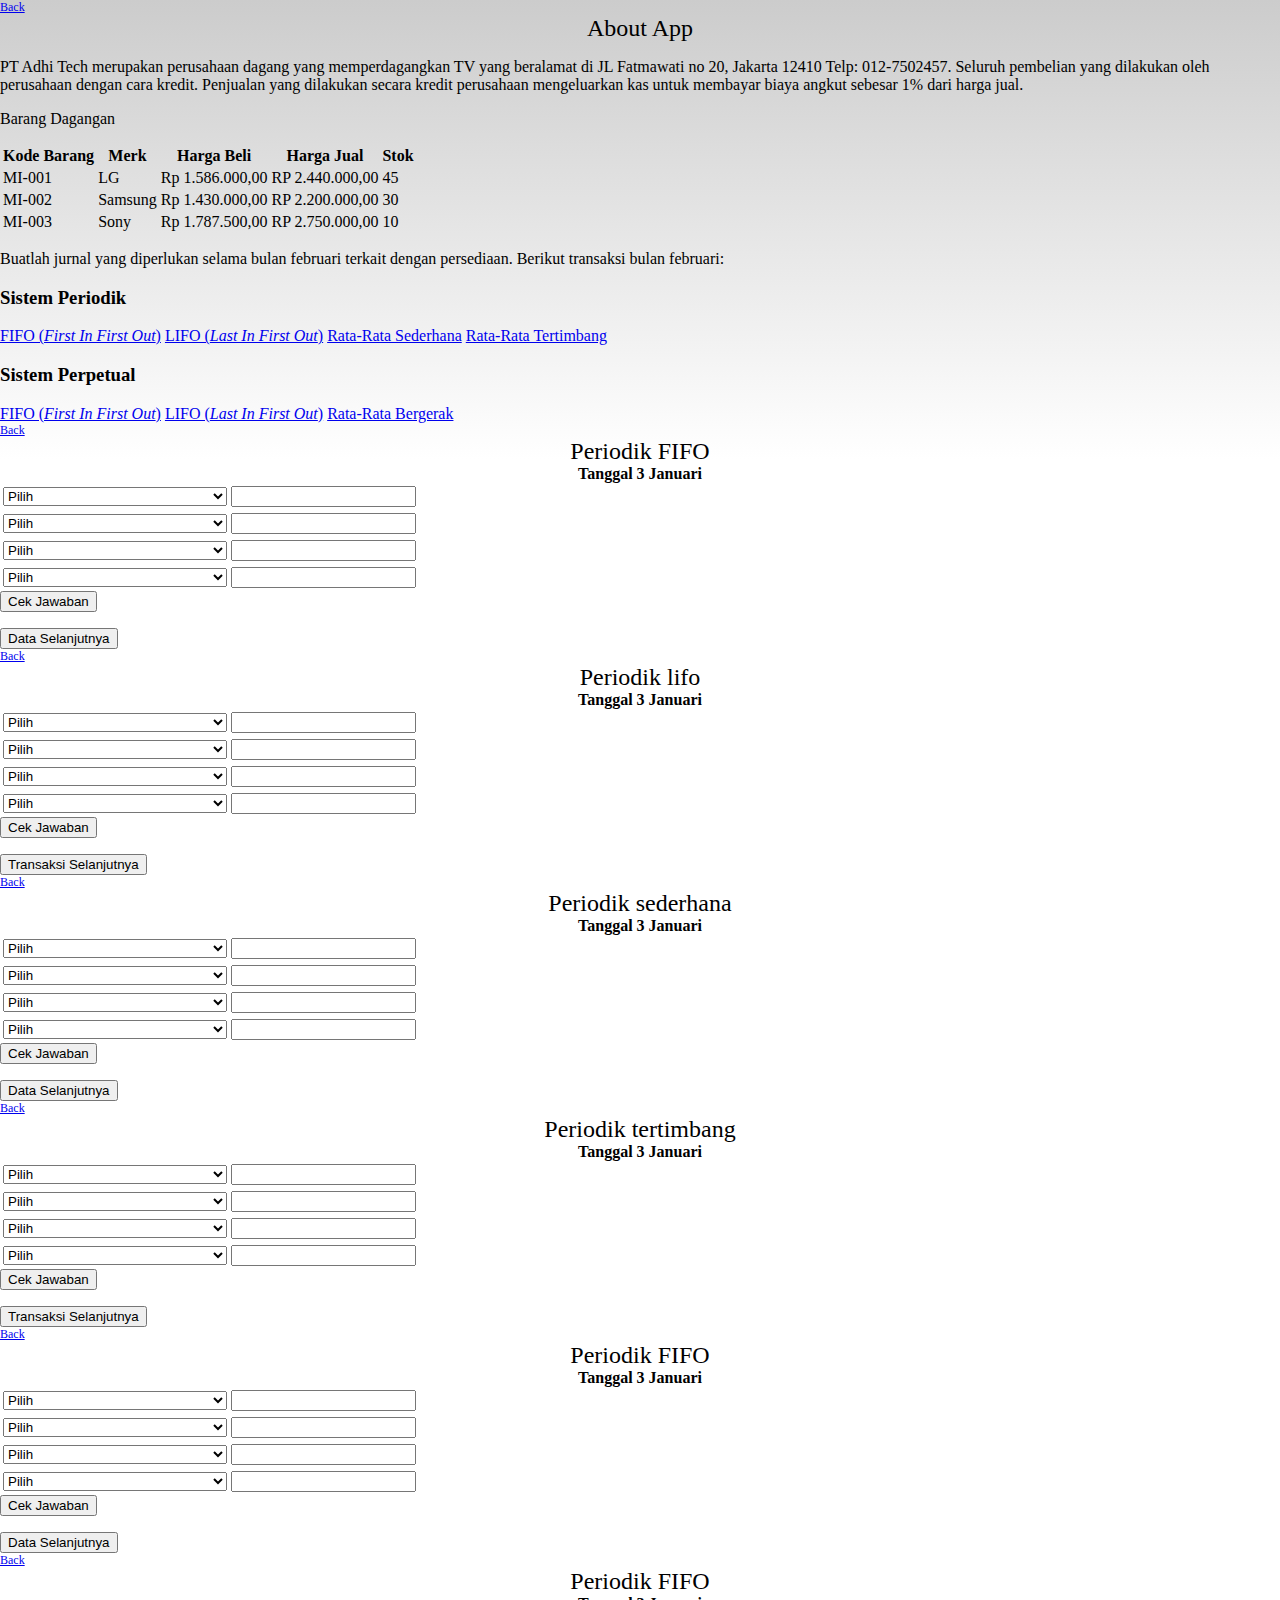
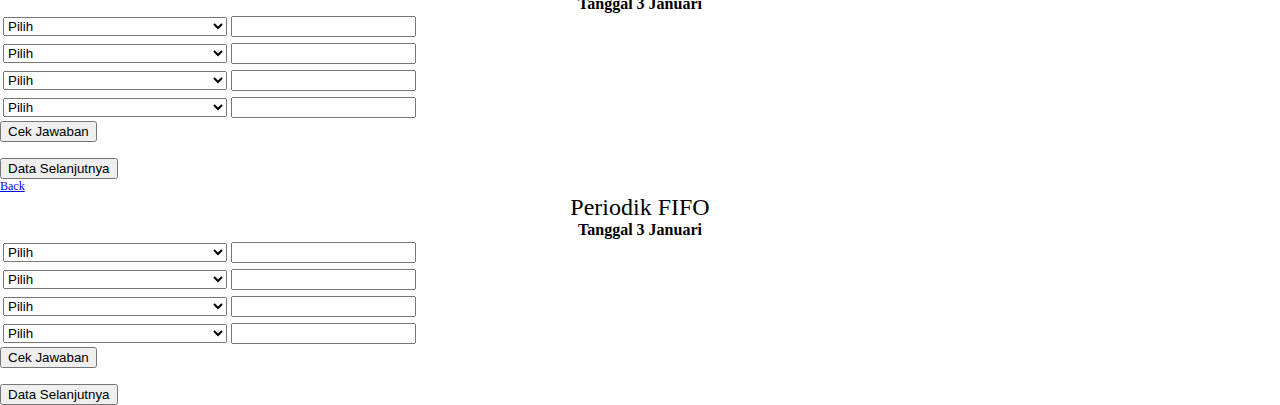
==== www/soal.html @ 770986e7 "update" ====
<!DOCTYPE html>
<html>
<head>
	<meta charset="utf-8" />
	<meta name="format-detection" content="telephone=no" />
	<meta name="viewport" content="user-scalable=no, initial-scale=1, maximum-scale=1, minimum-scale=1, width=device-width, target-densitydpi=medium-dpi" />

	<link rel="stylesheet"  href="libs/jQM-flat/jquery.mobile.flatui.css">
	<link rel="stylesheet" type="text/css" href="css/index.css" />
	
	<script type="text/javascript" src="libs/fastclick.min.js"></script>
	<script type="text/javascript" src="phonegap.js"></script>
	<script type="text/javascript" src="libs/jquery-2.0.3.min.js"></script>
	<script type="text/javascript" src="libs/jQueryMobile/jquery.mobile-1.3.2.min.js"></script>
	<script type="text/javascript" src="js/index.js"></script>
	<script type="text/javascript" src="js/function.js"></script>

	<title>SISTEM PENCATATAN DAN PENILAIAN PERSEDIAAN PADA PERUSAHAAN DAGANG</title>
</head>
<body>
    <div id="app">		
		<div  id="eval2-page" data-role="page" style="background: url('img/bg/bg-profil.png'); background-repeat: repeat-x repeat-y;">
			<div data-role="header" data-id="header1" data-position="fixed" class="ui-header">
				<a href="#" data-rel="back" data-role="button" data-icon="arrow-l" data-inline="true" >Back</a>
				<h1>About App</h1>
			</div>
			<div data-role="content" style="font-size: 16px;">
				<!-- Isi konten di sini --> 
				<p>PT Adhi Tech merupakan perusahaan dagang yang memperdagangkan TV yang beralamat di JL Fatmawati no 20, Jakarta 12410 Telp: 012-7502457. Seluruh pembelian yang dilakukan oleh perusahaan dengan cara kredit. Penjualan yang dilakukan secara kredit perusahaan mengeluarkan kas untuk membayar biaya angkut sebesar 1% dari harga jual.</p>
				<p>Barang Dagangan</p>
				<table>
					<tr>
						<th>Kode Barang</th>
						<th>Merk</th>
						<th>Harga Beli</th>
						<th>Harga Jual</th>
						<th>Stok</th>
					</tr>
					<tr>
						<td>MI-001</td>
						<td>LG</td>
						<td>Rp 1.586.000,00</td>
						<td>RP 2.440.000,00</td>
						<td>45</td>
					</tr>
					<tr>
						<td>MI-002</td>
						<td>Samsung</td>
						<td>Rp 1.430.000,00</td>
						<td>RP 2.200.000,00</td>
						<td>30</td>
					</tr>
					<tr>
						<td>MI-003</td>
						<td>Sony</td>
						<td>Rp 1.787.500,00</td>
						<td>RP 2.750.000,00</td>
						<td>10</td>
					</tr>
				</table>

				<p>Buatlah jurnal yang diperlukan selama bulan februari terkait dengan persediaan. Berikut transaksi bulan februari:</p>
				<div data-role="collapsible" data-collapsed-icon="arrow-d" data-expanded-icon="arrow-u" data-iconpos="right" data-theme="b">
					<h3><b>Sistem Periodik</b></h3>
					<a href="#periodik-fifo-page" data-theme="a"  data-role="button" onmousedown="mulaiSoalPeriodikFIFO()">FIFO (<i>First In First Out</i>)</a>
					<a href="#periodik-lifo-page" data-theme="a"  data-role="button" onmousedown="mulaiSoalPeriodikLIFO()">LIFO (<i>Last In First Out</i>)</a>
					<a href="#periodik-sederhana-page" data-theme="a"  data-role="button" onmousedown="mulaiSoalPeriodikSederhana()">Rata-Rata Sederhana</a>
					<a href="#periodik-tertimbang-page" data-theme="a"  data-role="button" onmousedown="mulaiSoalPeriodikTertimbang()">Rata-Rata Tertimbang</a>
				</div>
				<div data-role="collapsible" data-collapsed-icon="arrow-d" data-expanded-icon="arrow-u" data-iconpos="right" data-theme="b">
					<h3><b>Sistem Perpetual</b></h3>
					<a href="#perpetual-fifo-page" data-theme="a"  data-role="button" onmousedown="mulaiSoalPerpetualFIFO()">FIFO (<i>First In First Out</i>)</a>
					<a href="#perpetual-lifo-page" data-theme="a"  data-role="button" onmousedown="mulaiSoalPerpetualLIFO()">LIFO (<i>Last In First Out</i>)</a>
					<a href="#perpetual-bergerak-page" data-theme="a"  data-role="button" onmousedown="mulaiSoalPerpetualBergerak()">Rata-Rata Bergerak</a>
				</div>
			</div>
		</div>
		
		<div  id="periodik-fifo-page" data-role="page" style="background: url('img/bg/bg-profil.png'); background-repeat: repeat-x repeat-y;">
			<div data-role="header" data-id="header1" data-position="fixed" class="ui-header">
				<a href="#" data-rel="back" data-role="button" data-icon="arrow-l" data-inline="true" >Back</a>
				<h1>Periodik FIFO</h1>
			</div>
			<div data-role="content" style="font-size: 16px;">
				<!-- Isi konten di sini -->
				<center><b id="periodik-fifo-soal">Tanggal 3 Januari</b></center>
				<table>
					<tr>
						<td>
							<select id="select-priodik-fifo-0">
								<option value="0">Pilih</option>
								<option value="1">Kas (D)</option>
								<option value="2">Kas (K)</option>
								<option value="3">Piutang Dagang (D)</option>
								<option value="4">Piutang Dagang (K)</option>
								<option value="5">Persediaan Barang Dagangan (D)</option>
								<option value="6">Persediaan Barang Dagangan (K)</option>
								<option value="7">Hutang Dagang (D)</option>
								<option value="8">Hutang Dagang (K)</option>
								<option value="9">Penjualan (D)</option>
								<option value="10">Penjualan (K)</option>
								<option value="11">Pembelian (D)</option>
								<option value="12">Pembelian (K)</option>
								<option value="13">Biaya Angkut Penjualan (D)</option>
								<option value="14">Biaya Angkut Penjualan (K)</option>
								<option value="15">Harga Pokok Penjualan (D)</option>
								<option value="16">Harga Pokok Penjualan (K)</option>
							</select>
						</td>
						<td><input type="text" class="uang" id="uang-periodik-fifo-0"></input></td>
					</tr>
				</table>
				<table>
					<tr>
						<td>
							<select id="select-priodik-fifo-1">
								<option value="0">Pilih</option>
								<option value="1">Kas (D)</option>
								<option value="2">Kas (K)</option>
								<option value="3">Piutang Dagang (D)</option>
								<option value="4">Piutang Dagang (K)</option>
								<option value="5">Persediaan Barang Dagangan (D)</option>
								<option value="6">Persediaan Barang Dagangan (K)</option>
								<option value="7">Hutang Dagang (D)</option>
								<option value="8">Hutang Dagang (K)</option>
								<option value="9">Penjualan (D)</option>
								<option value="10">Penjualan (K)</option>
								<option value="11">Pembelian (D)</option>
								<option value="12">Pembelian (K)</option>
								<option value="13">Biaya Angkut Penjualan (D)</option>
								<option value="14">Biaya Angkut Penjualan (K)</option>
								<option value="15">Harga Pokok Penjualan (D)</option>
								<option value="16">Harga Pokok Penjualan (K)</option>
							</select>
						</td>
						<td><input type="text" class="uang" id="uang-periodik-fifo-1"></input></td>
					</tr>
				</table>
				<table>
					<tr>
						<td>
							<select id="select-priodik-fifo-2">
								<option value="0">Pilih</option>
								<option value="1">Kas (D)</option>
								<option value="2">Kas (K)</option>
								<option value="3">Piutang Dagang (D)</option>
								<option value="4">Piutang Dagang (K)</option>
								<option value="5">Persediaan Barang Dagangan (D)</option>
								<option value="6">Persediaan Barang Dagangan (K)</option>
								<option value="7">Hutang Dagang (D)</option>
								<option value="8">Hutang Dagang (K)</option>
								<option value="9">Penjualan (D)</option>
								<option value="10">Penjualan (K)</option>
								<option value="11">Pembelian (D)</option>
								<option value="12">Pembelian (K)</option>
								<option value="13">Biaya Angkut Penjualan (D)</option>
								<option value="14">Biaya Angkut Penjualan (K)</option>
								<option value="15">Harga Pokok Penjualan (D)</option>
								<option value="16">Harga Pokok Penjualan (K)</option>
							</select>
						</td>
						<td><input type="text" class="uang" id="uang-periodik-fifo-2"></input></td>
					</tr>
				</table>
				<table>
					<tr>
						<td>
							<select id="select-priodik-fifo-3">
								<option value="0">Pilih</option>
								<option value="1">Kas (D)</option>
								<option value="2">Kas (K)</option>
								<option value="3">Piutang Dagang (D)</option>
								<option value="4">Piutang Dagang (K)</option>
								<option value="5">Persediaan Barang Dagangan (D)</option>
								<option value="6">Persediaan Barang Dagangan (K)</option>
								<option value="7">Hutang Dagang (D)</option>
								<option value="8">Hutang Dagang (K)</option>
								<option value="9">Penjualan (D)</option>
								<option value="10">Penjualan (K)</option>
								<option value="11">Pembelian (D)</option>
								<option value="12">Pembelian (K)</option>
								<option value="13">Biaya Angkut Penjualan (D)</option>
								<option value="14">Biaya Angkut Penjualan (K)</option>
								<option value="15">Harga Pokok Penjualan (D)</option>
								<option value="16">Harga Pokok Penjualan (K)</option>
							</select>
						</td>
						<td><input type="text" class="uang" id="uang-periodik-fifo-3"></input></td>
					</tr>
				</table>
				<button id="periodik-fifo-btn-cek">Cek Jawaban</button>
				<p id="periodik-fifo-cek-jawaban"></p>
				<div id="div-periodik-fifo-next">
					<button id="periodik-fifo-btn-next">Data Selanjutnya</button>
				</div>
			</div>
		</div>
		
		<div  id="periodik-lifo-page" data-role="page" style="background: url('img/bg/bg-profil.png'); background-repeat: repeat-x repeat-y;">
			<div data-role="header" data-id="header1" data-position="fixed" class="ui-header">
				<a href="#" data-rel="back" data-role="button" data-icon="arrow-l" data-inline="true" >Back</a>
				<h1>Periodik lifo</h1>
			</div>
			<div data-role="content" style="font-size: 16px;">
				<!-- Isi konten di sini -->
				<center><b id="periodik-lifo-soal">Tanggal 3 Januari</b></center>
				<table>
					<tr>
						<td>
							<select id="select-priodik-lifo-0">
								<option value="0">Pilih</option>
								<option value="1">Kas (D)</option>
								<option value="2">Kas (K)</option>
								<option value="3">Piutang Dagang (D)</option>
								<option value="4">Piutang Dagang (K)</option>
								<option value="5">Persediaan Barang Dagangan (D)</option>
								<option value="6">Persediaan Barang Dagangan (K)</option>
								<option value="7">Hutang Dagang (D)</option>
								<option value="8">Hutang Dagang (K)</option>
								<option value="9">Penjualan (D)</option>
								<option value="10">Penjualan (K)</option>
								<option value="11">Pembelian (D)</option>
								<option value="12">Pembelian (K)</option>
								<option value="13">Biaya Angkut Penjualan (D)</option>
								<option value="14">Biaya Angkut Penjualan (K)</option>
								<option value="15">Harga Pokok Penjualan (D)</option>
								<option value="16">Harga Pokok Penjualan (K)</option>
							</select>
						</td>
						<td><input type="text" class="uang" id="uang-periodik-lifo-0"></input></td>
					</tr>
				</table>
				<table>
					<tr>
						<td>
							<select id="select-priodik-lifo-1">
								<option value="0">Pilih</option>
								<option value="1">Kas (D)</option>
								<option value="2">Kas (K)</option>
								<option value="3">Piutang Dagang (D)</option>
								<option value="4">Piutang Dagang (K)</option>
								<option value="5">Persediaan Barang Dagangan (D)</option>
								<option value="6">Persediaan Barang Dagangan (K)</option>
								<option value="7">Hutang Dagang (D)</option>
								<option value="8">Hutang Dagang (K)</option>
								<option value="9">Penjualan (D)</option>
								<option value="10">Penjualan (K)</option>
								<option value="11">Pembelian (D)</option>
								<option value="12">Pembelian (K)</option>
								<option value="13">Biaya Angkut Penjualan (D)</option>
								<option value="14">Biaya Angkut Penjualan (K)</option>
								<option value="15">Harga Pokok Penjualan (D)</option>
								<option value="16">Harga Pokok Penjualan (K)</option>
							</select>
						</td>
						<td><input type="text" class="uang" id="uang-periodik-lifo-1"></input></td>
					</tr>
				</table>
				<table>
					<tr>
						<td>
							<select id="select-priodik-lifo-2">
								<option value="0">Pilih</option>
								<option value="1">Kas (D)</option>
								<option value="2">Kas (K)</option>
								<option value="3">Piutang Dagang (D)</option>
								<option value="4">Piutang Dagang (K)</option>
								<option value="5">Persediaan Barang Dagangan (D)</option>
								<option value="6">Persediaan Barang Dagangan (K)</option>
								<option value="7">Hutang Dagang (D)</option>
								<option value="8">Hutang Dagang (K)</option>
								<option value="9">Penjualan (D)</option>
								<option value="10">Penjualan (K)</option>
								<option value="11">Pembelian (D)</option>
								<option value="12">Pembelian (K)</option>
								<option value="13">Biaya Angkut Penjualan (D)</option>
								<option value="14">Biaya Angkut Penjualan (K)</option>
								<option value="15">Harga Pokok Penjualan (D)</option>
								<option value="16">Harga Pokok Penjualan (K)</option>
							</select>
						</td>
						<td><input type="text" class="uang" id="uang-periodik-lifo-2"></input></td>
					</tr>
				</table>
				<table>
					<tr>
						<td>
							<select id="select-priodik-lifo-3">
								<option value="0">Pilih</option>
								<option value="1">Kas (D)</option>
								<option value="2">Kas (K)</option>
								<option value="3">Piutang Dagang (D)</option>
								<option value="4">Piutang Dagang (K)</option>
								<option value="5">Persediaan Barang Dagangan (D)</option>
								<option value="6">Persediaan Barang Dagangan (K)</option>
								<option value="7">Hutang Dagang (D)</option>
								<option value="8">Hutang Dagang (K)</option>
								<option value="9">Penjualan (D)</option>
								<option value="10">Penjualan (K)</option>
								<option value="11">Pembelian (D)</option>
								<option value="12">Pembelian (K)</option>
								<option value="13">Biaya Angkut Penjualan (D)</option>
								<option value="14">Biaya Angkut Penjualan (K)</option>
								<option value="15">Harga Pokok Penjualan (D)</option>
								<option value="16">Harga Pokok Penjualan (K)</option>
							</select>
						</td>
						<td><input type="text" class="uang" id="uang-periodik-lifo-3"></input></td>
					</tr>
				</table>
				<button id="periodik-lifo-btn-cek">Cek Jawaban</button>
				<p id="periodik-lifo-cek-jawaban"></p>
				<div id="div-periodik-lifo-next">
					<button id="periodik-lifo-btn-next">Transaksi Selanjutnya</button>
				</div>
			</div>
		</div>
		
		
		<div  id="periodik-sederhana-page" data-role="page" style="background: url('img/bg/bg-profil.png'); background-repeat: repeat-x repeat-y;">
			<div data-role="header" data-id="header1" data-position="fixed" class="ui-header">
				<a href="#" data-rel="back" data-role="button" data-icon="arrow-l" data-inline="true" >Back</a>
				<h1>Periodik sederhana</h1>
			</div>
			<div data-role="content" style="font-size: 16px;">
				<!-- Isi konten di sini -->
				<center><b id="periodik-sederhana-soal">Tanggal 3 Januari</b></center>
				<table>
					<tr>
						<td>
							<select id="select-priodik-sederhana-0">
								<option value="0">Pilih</option>
								<option value="1">Kas (D)</option>
								<option value="2">Kas (K)</option>
								<option value="3">Piutang Dagang (D)</option>
								<option value="4">Piutang Dagang (K)</option>
								<option value="5">Persediaan Barang Dagangan (D)</option>
								<option value="6">Persediaan Barang Dagangan (K)</option>
								<option value="7">Hutang Dagang (D)</option>
								<option value="8">Hutang Dagang (K)</option>
								<option value="9">Penjualan (D)</option>
								<option value="10">Penjualan (K)</option>
								<option value="11">Pembelian (D)</option>
								<option value="12">Pembelian (K)</option>
								<option value="13">Biaya Angkut Penjualan (D)</option>
								<option value="14">Biaya Angkut Penjualan (K)</option>
								<option value="15">Harga Pokok Penjualan (D)</option>
								<option value="16">Harga Pokok Penjualan (K)</option>
							</select>
						</td>
						<td><input type="text" class="uang" id="uang-periodik-sederhana-0"></input></td>
					</tr>
				</table>
				<table>
					<tr>
						<td>
							<select id="select-priodik-sederhana-1">
								<option value="0">Pilih</option>
								<option value="1">Kas (D)</option>
								<option value="2">Kas (K)</option>
								<option value="3">Piutang Dagang (D)</option>
								<option value="4">Piutang Dagang (K)</option>
								<option value="5">Persediaan Barang Dagangan (D)</option>
								<option value="6">Persediaan Barang Dagangan (K)</option>
								<option value="7">Hutang Dagang (D)</option>
								<option value="8">Hutang Dagang (K)</option>
								<option value="9">Penjualan (D)</option>
								<option value="10">Penjualan (K)</option>
								<option value="11">Pembelian (D)</option>
								<option value="12">Pembelian (K)</option>
								<option value="13">Biaya Angkut Penjualan (D)</option>
								<option value="14">Biaya Angkut Penjualan (K)</option>
								<option value="15">Harga Pokok Penjualan (D)</option>
								<option value="16">Harga Pokok Penjualan (K)</option>
							</select>
						</td>
						<td><input type="text" class="uang" id="uang-periodik-sederhana-1"></input></td>
					</tr>
				</table>
				<table>
					<tr>
						<td>
							<select id="select-priodik-sederhana-2">
								<option value="0">Pilih</option>
								<option value="1">Kas (D)</option>
								<option value="2">Kas (K)</option>
								<option value="3">Piutang Dagang (D)</option>
								<option value="4">Piutang Dagang (K)</option>
								<option value="5">Persediaan Barang Dagangan (D)</option>
								<option value="6">Persediaan Barang Dagangan (K)</option>
								<option value="7">Hutang Dagang (D)</option>
								<option value="8">Hutang Dagang (K)</option>
								<option value="9">Penjualan (D)</option>
								<option value="10">Penjualan (K)</option>
								<option value="11">Pembelian (D)</option>
								<option value="12">Pembelian (K)</option>
								<option value="13">Biaya Angkut Penjualan (D)</option>
								<option value="14">Biaya Angkut Penjualan (K)</option>
								<option value="15">Harga Pokok Penjualan (D)</option>
								<option value="16">Harga Pokok Penjualan (K)</option>
							</select>
						</td>
						<td><input type="text" class="uang" id="uang-periodik-sederhana-2"></input></td>
					</tr>
				</table>
				<table>
					<tr>
						<td>
							<select id="select-priodik-sederhana-3">
								<option value="0">Pilih</option>
								<option value="1">Kas (D)</option>
								<option value="2">Kas (K)</option>
								<option value="3">Piutang Dagang (D)</option>
								<option value="4">Piutang Dagang (K)</option>
								<option value="5">Persediaan Barang Dagangan (D)</option>
								<option value="6">Persediaan Barang Dagangan (K)</option>
								<option value="7">Hutang Dagang (D)</option>
								<option value="8">Hutang Dagang (K)</option>
								<option value="9">Penjualan (D)</option>
								<option value="10">Penjualan (K)</option>
								<option value="11">Pembelian (D)</option>
								<option value="12">Pembelian (K)</option>
								<option value="13">Biaya Angkut Penjualan (D)</option>
								<option value="14">Biaya Angkut Penjualan (K)</option>
								<option value="15">Harga Pokok Penjualan (D)</option>
								<option value="16">Harga Pokok Penjualan (K)</option>
							</select>
						</td>
						<td><input type="text" class="uang" id="uang-periodik-sederhana-3"></input></td>
					</tr>
				</table>
				<button id="periodik-sederhana-btn-cek">Cek Jawaban</button>
				<p id="periodik-sederhana-cek-jawaban"></p>
				<div id="div-periodik-sederhana-next">
					<button id="periodik-sederhana-btn-next">Data Selanjutnya</button>
				</div>
			</div>
		</div>
		
		
		<div  id="periodik-tertimbang-page" data-role="page" style="background: url('img/bg/bg-profil.png'); background-repeat: repeat-x repeat-y;">
			<div data-role="header" data-id="header1" data-position="fixed" class="ui-header">
				<a href="#" data-rel="back" data-role="button" data-icon="arrow-l" data-inline="true" >Back</a>
				<h1>Periodik tertimbang</h1>
			</div>
			<div data-role="content" style="font-size: 16px;">
				<!-- Isi konten di sini -->
				<center><b id="periodik-tertimbang-soal">Tanggal 3 Januari</b></center>
				<table>
					<tr>
						<td>
							<select id="select-priodik-tertimbang-0">
								<option value="0">Pilih</option>
								<option value="1">Kas (D)</option>
								<option value="2">Kas (K)</option>
								<option value="3">Piutang Dagang (D)</option>
								<option value="4">Piutang Dagang (K)</option>
								<option value="5">Persediaan Barang Dagangan (D)</option>
								<option value="6">Persediaan Barang Dagangan (K)</option>
								<option value="7">Hutang Dagang (D)</option>
								<option value="8">Hutang Dagang (K)</option>
								<option value="9">Penjualan (D)</option>
								<option value="10">Penjualan (K)</option>
								<option value="11">Pembelian (D)</option>
								<option value="12">Pembelian (K)</option>
								<option value="13">Biaya Angkut Penjualan (D)</option>
								<option value="14">Biaya Angkut Penjualan (K)</option>
								<option value="15">Harga Pokok Penjualan (D)</option>
								<option value="16">Harga Pokok Penjualan (K)</option>
							</select>
						</td>
						<td><input type="text" class="uang" id="uang-periodik-tertimbang-0"></input></td>
					</tr>
				</table>
				<table>
					<tr>
						<td>
							<select id="select-priodik-tertimbang-1">
								<option value="0">Pilih</option>
								<option value="1">Kas (D)</option>
								<option value="2">Kas (K)</option>
								<option value="3">Piutang Dagang (D)</option>
								<option value="4">Piutang Dagang (K)</option>
								<option value="5">Persediaan Barang Dagangan (D)</option>
								<option value="6">Persediaan Barang Dagangan (K)</option>
								<option value="7">Hutang Dagang (D)</option>
								<option value="8">Hutang Dagang (K)</option>
								<option value="9">Penjualan (D)</option>
								<option value="10">Penjualan (K)</option>
								<option value="11">Pembelian (D)</option>
								<option value="12">Pembelian (K)</option>
								<option value="13">Biaya Angkut Penjualan (D)</option>
								<option value="14">Biaya Angkut Penjualan (K)</option>
								<option value="15">Harga Pokok Penjualan (D)</option>
								<option value="16">Harga Pokok Penjualan (K)</option>
							</select>
						</td>
						<td><input type="text" class="uang" id="uang-periodik-tertimbang-1"></input></td>
					</tr>
				</table>
				<table>
					<tr>
						<td>
							<select id="select-priodik-tertimbang-2">
								<option value="0">Pilih</option>
								<option value="1">Kas (D)</option>
								<option value="2">Kas (K)</option>
								<option value="3">Piutang Dagang (D)</option>
								<option value="4">Piutang Dagang (K)</option>
								<option value="5">Persediaan Barang Dagangan (D)</option>
								<option value="6">Persediaan Barang Dagangan (K)</option>
								<option value="7">Hutang Dagang (D)</option>
								<option value="8">Hutang Dagang (K)</option>
								<option value="9">Penjualan (D)</option>
								<option value="10">Penjualan (K)</option>
								<option value="11">Pembelian (D)</option>
								<option value="12">Pembelian (K)</option>
								<option value="13">Biaya Angkut Penjualan (D)</option>
								<option value="14">Biaya Angkut Penjualan (K)</option>
								<option value="15">Harga Pokok Penjualan (D)</option>
								<option value="16">Harga Pokok Penjualan (K)</option>
							</select>
						</td>
						<td><input type="text" class="uang" id="uang-periodik-tertimbang-2"></input></td>
					</tr>
				</table>
				<table>
					<tr>
						<td>
							<select id="select-priodik-tertimbang-3">
								<option value="0">Pilih</option>
								<option value="1">Kas (D)</option>
								<option value="2">Kas (K)</option>
								<option value="3">Piutang Dagang (D)</option>
								<option value="4">Piutang Dagang (K)</option>
								<option value="5">Persediaan Barang Dagangan (D)</option>
								<option value="6">Persediaan Barang Dagangan (K)</option>
								<option value="7">Hutang Dagang (D)</option>
								<option value="8">Hutang Dagang (K)</option>
								<option value="9">Penjualan (D)</option>
								<option value="10">Penjualan (K)</option>
								<option value="11">Pembelian (D)</option>
								<option value="12">Pembelian (K)</option>
								<option value="13">Biaya Angkut Penjualan (D)</option>
								<option value="14">Biaya Angkut Penjualan (K)</option>
								<option value="15">Harga Pokok Penjualan (D)</option>
								<option value="16">Harga Pokok Penjualan (K)</option>
							</select>
						</td>
						<td><input type="text" class="uang" id="uang-periodik-tertimbang-3"></input></td>
					</tr>
				</table>
				<button id="periodik-tertimbang-btn-cek">Cek Jawaban</button>
				<p id="periodik-tertimbang-cek-jawaban"></p>
				<div id="div-periodik-tertimbang-next">
					<button id="periodik-tertimbang-btn-next">Transaksi Selanjutnya</button>
				</div>
			</div>
		</div>
				<div  id="perpetual-fifo-page" data-role="page" style="background: url('img/bg/bg-profil.png'); background-repeat: repeat-x repeat-y;">
			<div data-role="header" data-id="header1" data-position="fixed" class="ui-header">
				<a href="#" data-rel="back" data-role="button" data-icon="arrow-l" data-inline="true" >Back</a>
				<h1>Periodik FIFO</h1>
			</div>
			<div data-role="content" style="font-size: 16px;">
				<!-- Isi konten di sini -->
				<center><b id="perpetual-fifo-soal">Tanggal 3 Januari</b></center>
				<table>
					<tr>
						<td>
							<select id="select-perpetual-fifo-0">
								<option value="0">Pilih</option>
								<option value="1">Kas (D)</option>
								<option value="2">Kas (K)</option>
								<option value="3">Piutang Dagang (D)</option>
								<option value="4">Piutang Dagang (K)</option>
								<option value="5">Persediaan Barang Dagangan (D)</option>
								<option value="6">Persediaan Barang Dagangan (K)</option>
								<option value="7">Hutang Dagang (D)</option>
								<option value="8">Hutang Dagang (K)</option>
								<option value="9">Penjualan (D)</option>
								<option value="10">Penjualan (K)</option>
								<option value="11">Pembelian (D)</option>
								<option value="12">Pembelian (K)</option>
								<option value="13">Biaya Angkut Penjualan (D)</option>
								<option value="14">Biaya Angkut Penjualan (K)</option>
								<option value="15">Harga Pokok Penjualan (D)</option>
								<option value="16">Harga Pokok Penjualan (K)</option>
							</select>
						</td>
						<td><input type="text" class="uang" id="uang-perpetual-fifo-0"></input></td>
					</tr>
				</table>
				<table>
					<tr>
						<td>
							<select id="select-perpetual-fifo-1">
								<option value="0">Pilih</option>
								<option value="1">Kas (D)</option>
								<option value="2">Kas (K)</option>
								<option value="3">Piutang Dagang (D)</option>
								<option value="4">Piutang Dagang (K)</option>
								<option value="5">Persediaan Barang Dagangan (D)</option>
								<option value="6">Persediaan Barang Dagangan (K)</option>
								<option value="7">Hutang Dagang (D)</option>
								<option value="8">Hutang Dagang (K)</option>
								<option value="9">Penjualan (D)</option>
								<option value="10">Penjualan (K)</option>
								<option value="11">Pembelian (D)</option>
								<option value="12">Pembelian (K)</option>
								<option value="13">Biaya Angkut Penjualan (D)</option>
								<option value="14">Biaya Angkut Penjualan (K)</option>
								<option value="15">Harga Pokok Penjualan (D)</option>
								<option value="16">Harga Pokok Penjualan (K)</option>
							</select>
						</td>
						<td><input type="text" class="uang" id="uang-perpetual-fifo-1"></input></td>
					</tr>
				</table>
				<table>
					<tr>
						<td>
							<select id="select-perpetual-fifo-2">
								<option value="0">Pilih</option>
								<option value="1">Kas (D)</option>
								<option value="2">Kas (K)</option>
								<option value="3">Piutang Dagang (D)</option>
								<option value="4">Piutang Dagang (K)</option>
								<option value="5">Persediaan Barang Dagangan (D)</option>
								<option value="6">Persediaan Barang Dagangan (K)</option>
								<option value="7">Hutang Dagang (D)</option>
								<option value="8">Hutang Dagang (K)</option>
								<option value="9">Penjualan (D)</option>
								<option value="10">Penjualan (K)</option>
								<option value="11">Pembelian (D)</option>
								<option value="12">Pembelian (K)</option>
								<option value="13">Biaya Angkut Penjualan (D)</option>
								<option value="14">Biaya Angkut Penjualan (K)</option>
								<option value="15">Harga Pokok Penjualan (D)</option>
								<option value="16">Harga Pokok Penjualan (K)</option>
							</select>
						</td>
						<td><input type="text" class="uang" id="uang-perpetual-fifo-2"></input></td>
					</tr>
				</table>
				<table>
					<tr>
						<td>
							<select id="select-perpetual-fifo-3">
								<option value="0">Pilih</option>
								<option value="1">Kas (D)</option>
								<option value="2">Kas (K)</option>
								<option value="3">Piutang Dagang (D)</option>
								<option value="4">Piutang Dagang (K)</option>
								<option value="5">Persediaan Barang Dagangan (D)</option>
								<option value="6">Persediaan Barang Dagangan (K)</option>
								<option value="7">Hutang Dagang (D)</option>
								<option value="8">Hutang Dagang (K)</option>
								<option value="9">Penjualan (D)</option>
								<option value="10">Penjualan (K)</option>
								<option value="11">Pembelian (D)</option>
								<option value="12">Pembelian (K)</option>
								<option value="13">Biaya Angkut Penjualan (D)</option>
								<option value="14">Biaya Angkut Penjualan (K)</option>
								<option value="15">Harga Pokok Penjualan (D)</option>
								<option value="16">Harga Pokok Penjualan (K)</option>
							</select>
						</td>
						<td><input type="text" class="uang" id="uang-perpetual-fifo-3"></input></td>
					</tr>
				</table>
				<button id="perpetual-fifo-btn-cek">Cek Jawaban</button>
				<p id="perpetual-fifo-cek-jawaban"></p>
				<div id="div-perpetual-fifo-next">
					<button id="perpetual-fifo-btn-next">Data Selanjutnya</button>
				</div>
			</div>
		</div>
		
				<div  id="perpetual-lifo-page" data-role="page" style="background: url('img/bg/bg-profil.png'); background-repeat: repeat-x repeat-y;">
			<div data-role="header" data-id="header1" data-position="fixed" class="ui-header">
				<a href="#" data-rel="back" data-role="button" data-icon="arrow-l" data-inline="true" >Back</a>
				<h1>Periodik FIFO</h1>
			</div>
			<div data-role="content" style="font-size: 16px;">
				<!-- Isi konten di sini -->
				<center><b id="perpetual-lifo-soal">Tanggal 3 Januari</b></center>
				<table>
					<tr>
						<td>
							<select id="select-perpetual-lifo-0">
								<option value="0">Pilih</option>
								<option value="1">Kas (D)</option>
								<option value="2">Kas (K)</option>
								<option value="3">Piutang Dagang (D)</option>
								<option value="4">Piutang Dagang (K)</option>
								<option value="5">Persediaan Barang Dagangan (D)</option>
								<option value="6">Persediaan Barang Dagangan (K)</option>
								<option value="7">Hutang Dagang (D)</option>
								<option value="8">Hutang Dagang (K)</option>
								<option value="9">Penjualan (D)</option>
								<option value="10">Penjualan (K)</option>
								<option value="11">Pembelian (D)</option>
								<option value="12">Pembelian (K)</option>
								<option value="13">Biaya Angkut Penjualan (D)</option>
								<option value="14">Biaya Angkut Penjualan (K)</option>
								<option value="15">Harga Pokok Penjualan (D)</option>
								<option value="16">Harga Pokok Penjualan (K)</option>
							</select>
						</td>
						<td><input type="text" class="uang" id="uang-perpetual-lifo-0"></input></td>
					</tr>
				</table>
				<table>
					<tr>
						<td>
							<select id="select-perpetual-lifo-1">
								<option value="0">Pilih</option>
								<option value="1">Kas (D)</option>
								<option value="2">Kas (K)</option>
								<option value="3">Piutang Dagang (D)</option>
								<option value="4">Piutang Dagang (K)</option>
								<option value="5">Persediaan Barang Dagangan (D)</option>
								<option value="6">Persediaan Barang Dagangan (K)</option>
								<option value="7">Hutang Dagang (D)</option>
								<option value="8">Hutang Dagang (K)</option>
								<option value="9">Penjualan (D)</option>
								<option value="10">Penjualan (K)</option>
								<option value="11">Pembelian (D)</option>
								<option value="12">Pembelian (K)</option>
								<option value="13">Biaya Angkut Penjualan (D)</option>
								<option value="14">Biaya Angkut Penjualan (K)</option>
								<option value="15">Harga Pokok Penjualan (D)</option>
								<option value="16">Harga Pokok Penjualan (K)</option>
							</select>
						</td>
						<td><input type="text" class="uang" id="uang-perpetual-lifo-1"></input></td>
					</tr>
				</table>
				<table>
					<tr>
						<td>
							<select id="select-perpetual-lifo-2">
								<option value="0">Pilih</option>
								<option value="1">Kas (D)</option>
								<option value="2">Kas (K)</option>
								<option value="3">Piutang Dagang (D)</option>
								<option value="4">Piutang Dagang (K)</option>
								<option value="5">Persediaan Barang Dagangan (D)</option>
								<option value="6">Persediaan Barang Dagangan (K)</option>
								<option value="7">Hutang Dagang (D)</option>
								<option value="8">Hutang Dagang (K)</option>
								<option value="9">Penjualan (D)</option>
								<option value="10">Penjualan (K)</option>
								<option value="11">Pembelian (D)</option>
								<option value="12">Pembelian (K)</option>
								<option value="13">Biaya Angkut Penjualan (D)</option>
								<option value="14">Biaya Angkut Penjualan (K)</option>
								<option value="15">Harga Pokok Penjualan (D)</option>
								<option value="16">Harga Pokok Penjualan (K)</option>
							</select>
						</td>
						<td><input type="text" class="uang" id="uang-perpetual-lifo-2"></input></td>
					</tr>
				</table>
				<table>
					<tr>
						<td>
							<select id="select-perpetual-lifo-3">
								<option value="0">Pilih</option>
								<option value="1">Kas (D)</option>
								<option value="2">Kas (K)</option>
								<option value="3">Piutang Dagang (D)</option>
								<option value="4">Piutang Dagang (K)</option>
								<option value="5">Persediaan Barang Dagangan (D)</option>
								<option value="6">Persediaan Barang Dagangan (K)</option>
								<option value="7">Hutang Dagang (D)</option>
								<option value="8">Hutang Dagang (K)</option>
								<option value="9">Penjualan (D)</option>
								<option value="10">Penjualan (K)</option>
								<option value="11">Pembelian (D)</option>
								<option value="12">Pembelian (K)</option>
								<option value="13">Biaya Angkut Penjualan (D)</option>
								<option value="14">Biaya Angkut Penjualan (K)</option>
								<option value="15">Harga Pokok Penjualan (D)</option>
								<option value="16">Harga Pokok Penjualan (K)</option>
							</select>
						</td>
						<td><input type="text" class="uang" id="uang-perpetual-lifo-3"></input></td>
					</tr>
				</table>
				<button id="perpetual-lifo-btn-cek">Cek Jawaban</button>
				<p id="perpetual-lifo-cek-jawaban"></p>
				<div id="div-perpetual-lifo-next">
					<button id="perpetual-lifo-btn-next">Data Selanjutnya</button>
				</div>
			</div>
		</div>
		
				<div  id="perpetual-bergerak-page" data-role="page" style="background: url('img/bg/bg-profil.png'); background-repeat: repeat-x repeat-y;">
			<div data-role="header" data-id="header1" data-position="fixed" class="ui-header">
				<a href="#" data-rel="back" data-role="button" data-icon="arrow-l" data-inline="true" >Back</a>
				<h1>Periodik FIFO</h1>
			</div>
			<div data-role="content" style="font-size: 16px;">
				<!-- Isi konten di sini -->
				<center><b id="perpetual-bergerak-soal">Tanggal 3 Januari</b></center>
				<table>
					<tr>
						<td>
							<select id="select-perpetual-bergerak-0">
								<option value="0">Pilih</option>
								<option value="1">Kas (D)</option>
								<option value="2">Kas (K)</option>
								<option value="3">Piutang Dagang (D)</option>
								<option value="4">Piutang Dagang (K)</option>
								<option value="5">Persediaan Barang Dagangan (D)</option>
								<option value="6">Persediaan Barang Dagangan (K)</option>
								<option value="7">Hutang Dagang (D)</option>
								<option value="8">Hutang Dagang (K)</option>
								<option value="9">Penjualan (D)</option>
								<option value="10">Penjualan (K)</option>
								<option value="11">Pembelian (D)</option>
								<option value="12">Pembelian (K)</option>
								<option value="13">Biaya Angkut Penjualan (D)</option>
								<option value="14">Biaya Angkut Penjualan (K)</option>
								<option value="15">Harga Pokok Penjualan (D)</option>
								<option value="16">Harga Pokok Penjualan (K)</option>
							</select>
						</td>
						<td><input type="text" class="uang" id="uang-perpetual-bergerak-0"></input></td>
					</tr>
				</table>
				<table>
					<tr>
						<td>
							<select id="select-perpetual-bergerak-1">
								<option value="0">Pilih</option>
								<option value="1">Kas (D)</option>
								<option value="2">Kas (K)</option>
								<option value="3">Piutang Dagang (D)</option>
								<option value="4">Piutang Dagang (K)</option>
								<option value="5">Persediaan Barang Dagangan (D)</option>
								<option value="6">Persediaan Barang Dagangan (K)</option>
								<option value="7">Hutang Dagang (D)</option>
								<option value="8">Hutang Dagang (K)</option>
								<option value="9">Penjualan (D)</option>
								<option value="10">Penjualan (K)</option>
								<option value="11">Pembelian (D)</option>
								<option value="12">Pembelian (K)</option>
								<option value="13">Biaya Angkut Penjualan (D)</option>
								<option value="14">Biaya Angkut Penjualan (K)</option>
								<option value="15">Harga Pokok Penjualan (D)</option>
								<option value="16">Harga Pokok Penjualan (K)</option>
							</select>
						</td>
						<td><input type="text" class="uang" id="uang-perpetual-bergerak-1"></input></td>
					</tr>
				</table>
				<table>
					<tr>
						<td>
							<select id="select-perpetual-bergerak-2">
								<option value="0">Pilih</option>
								<option value="1">Kas (D)</option>
								<option value="2">Kas (K)</option>
								<option value="3">Piutang Dagang (D)</option>
								<option value="4">Piutang Dagang (K)</option>
								<option value="5">Persediaan Barang Dagangan (D)</option>
								<option value="6">Persediaan Barang Dagangan (K)</option>
								<option value="7">Hutang Dagang (D)</option>
								<option value="8">Hutang Dagang (K)</option>
								<option value="9">Penjualan (D)</option>
								<option value="10">Penjualan (K)</option>
								<option value="11">Pembelian (D)</option>
								<option value="12">Pembelian (K)</option>
								<option value="13">Biaya Angkut Penjualan (D)</option>
								<option value="14">Biaya Angkut Penjualan (K)</option>
								<option value="15">Harga Pokok Penjualan (D)</option>
								<option value="16">Harga Pokok Penjualan (K)</option>
							</select>
						</td>
						<td><input type="text" class="uang" id="uang-perpetual-bergerak-2"></input></td>
					</tr>
				</table>
				<table>
					<tr>
						<td>
							<select id="select-perpetual-bergerak-3">
								<option value="0">Pilih</option>
								<option value="1">Kas (D)</option>
								<option value="2">Kas (K)</option>
								<option value="3">Piutang Dagang (D)</option>
								<option value="4">Piutang Dagang (K)</option>
								<option value="5">Persediaan Barang Dagangan (D)</option>
								<option value="6">Persediaan Barang Dagangan (K)</option>
								<option value="7">Hutang Dagang (D)</option>
								<option value="8">Hutang Dagang (K)</option>
								<option value="9">Penjualan (D)</option>
								<option value="10">Penjualan (K)</option>
								<option value="11">Pembelian (D)</option>
								<option value="12">Pembelian (K)</option>
								<option value="13">Biaya Angkut Penjualan (D)</option>
								<option value="14">Biaya Angkut Penjualan (K)</option>
								<option value="15">Harga Pokok Penjualan (D)</option>
								<option value="16">Harga Pokok Penjualan (K)</option>
							</select>
						</td>
						<td><input type="text" class="uang" id="uang-perpetual-bergerak-3"></input></td>
					</tr>
				</table>
				<button id="perpetual-bergerak-btn-cek">Cek Jawaban</button>
				<p id="perpetual-bergerak-cek-jawaban"></p>
				<div id="div-perpetual-bergerak-next">
					<button id="perpetual-bergerak-btn-next">Data Selanjutnya</button>
				</div>
			</div>
		</div>
    </div>
	
	<script>
		var sndClick = new Audio();
		sndClick.src = 'sound/click.mp3';
		$("a").mousedown(function() {
			sndClick.play();
		});
	</script>
	<script>	
		function getUang(str) {
			var res = str.replace(/[^\d.,-]/g, '');
			res = res.replace(/\./g, "");
			//res = res.replace(",", "");
			return res;
		}
	</script>
	<script>
		var nomorSoal = 0;
		var periodikFIFO = [
							[
							  "3 Januari",
							  1,
							  10,
							  0,
							  0,
							  "152600000,00",
							  "152600000,00",
							  "",
							  ""
							],
							[
							  "7 Januari",
							  11,
							  8,
							  0,
							  0,
							  "154470000,00",
							  "154470000,00",
							  "",
							  ""
							],
							[
							  "9 Januari",
							  3,
							  13,
							  2,
							  10,
							  "108100000,00",
							  "1081000,00",
							  "1081000,00",
							  "108100000,00"
							],
							[
							  "13 Januari",
							  11,
							  8,
							  0,
							  0,
							  "93124000,00",
							  "93124000,00",
							  "",
							  ""
							],
							[
							  "17 Januari",
							  3,
							  13,
							  2,
							  10,
							  "193350000,00",
							  "1933500,00",
							  "1933500,00",
							  "193350000,00"
							],
							[
							  "22 Januari",
							  11,
							  8,
							  0,
							  0,
							  "73150000,00",
							  "73150000,00",
							  "",
							  ""
							],
							[
							  "25 Januari",
							  3,
							  13,
							  2,
							  10,
							  "82150000,00",
							  "821500,00",
							  "821500,00",
							  "82150000,00"
							],
							[
							  "Penyesuaian akhir periode",
							  5,
							  15,
							  12,
							  6,
							  "101345000,00",
							  "351544000,00",
							  "320744000,00",
							  "132145000,00"
							]
						   ];
		
		function mulaiSoalPeriodikFIFO(){
			nomorSoal = 0;
			$("#div-periodik-fifo-next").hide();
			tampilkanSoalPeriodikFIFO();
		}
		
		function tampilkanSoalPeriodikFIFO(){
			$("#select-priodik-fifo-0").val(0).change();
			$("#select-priodik-fifo-1").val(0).change();
			$("#select-priodik-fifo-2").val(0).change();
			$("#select-priodik-fifo-3").val(0).change();
			$("#uang-periodik-fifo-0").val("");
			$("#uang-periodik-fifo-1").val("");
			$("#uang-periodik-fifo-2").val("");
			$("#uang-periodik-fifo-3").val("");
			$("#div-periodik-fifo-next").hide();
			$("#periodik-fifo-cek-jawaban").html("");
			$("#periodik-fifo-soal").html(periodikFIFO[nomorSoal][0]);
		}
		
		$("#periodik-fifo-btn-cek").click( function() {
			var cek = true;
			cek &= ($("#select-priodik-fifo-0").val() == periodikFIFO[nomorSoal][1]);
			cek &= ($("#select-priodik-fifo-1").val() == periodikFIFO[nomorSoal][2]);
			cek &= ($("#select-priodik-fifo-2").val() == periodikFIFO[nomorSoal][3]);
			cek &= ($("#select-priodik-fifo-3").val() == periodikFIFO[nomorSoal][4]);
			cek &= (getUang($("#uang-periodik-fifo-0").val()) == periodikFIFO[nomorSoal][5]);
			cek &= (getUang($("#uang-periodik-fifo-1").val()) == periodikFIFO[nomorSoal][6]);
			cek &= (getUang($("#uang-periodik-fifo-2").val()) == periodikFIFO[nomorSoal][7]);
			cek &= (getUang($("#uang-periodik-fifo-3").val()) == periodikFIFO[nomorSoal][8]);
			console.log(cek);
			console.log($("#select-priodik-fifo-0").val())
			if (cek) {
				console.log("Jawaban Benar");
				$("#periodik-fifo-cek-jawaban").html("Jawabanmu Benar. Klik tombol di bawah untuk data selanjutnya!");
				$("#div-periodik-fifo-next").show();
			} else {
				console.log("Jawaban Salah");
				mulaiSoalPeriodikFIFO();
			}
		});
		
		$("#periodik-fifo-btn-next").click( function() {
			nomorSoal++;
			tampilkanSoalPeriodikFIFO();
		});
		
		var periodikLIFO = [
							[
							  "3 Januari",
							  1,
							  10,
							  0,
							  0,
							  "152600000,00",
							  "152600000,00",
							  "",
							  ""
							],
							[
							  "7 Januari",
							  11,
							  8,
							  0,
							  0,
							  "154470000,00",
							  "154470000,00",
							  "",
							  ""
							],
							[
							  "9 Januari",
							  3,
							  13,
							  2,
							  10,
							  "108100000,00",
							  "1081000,00",
							  "1081000,00",
							  "108100000,00"
							],
							[
							  "13 Januari",
							  11,
							  8,
							  0,
							  0,
							  "93124000,00",
							  "93124000,00",
							  "",
							  ""
							],
							[
							  "17 Januari",
							  3,
							  13,
							  2,
							  10,
							  "193350000,00",
							  "1933500,00",
							  "1933500,00",
							  "193350000,00"
							],
							[
							  "22 Januari",
							  11,
							  8,
							  0,
							  0,
							  "73150000,00",
							  "73150000,00",
							  "",
							  ""
							],
							[
							  "25 Januari",
							  3,
							  13,
							  2,
							  10,
							  "82150000,00",
							  "821500,00",
							  "821500,00",
							  "82150000,00"
							],
							[
							  "Penyesuaian akhir periode",
							  5,
							  15,
							  12,
							  6,
							  "96575000,00",
							  "356314000,00",
							  "320744000,00",
							  "132145000,00"
							]
						   ];
		
		function mulaiSoalPeriodikLIFO(){
			nomorSoal = 0;
			$("#div-periodik-lifo-next").hide();
			tampilkanSoalPeriodikLIFO();
		}
		
		function tampilkanSoalPeriodikLIFO(){
			$("#select-priodik-lifo-0").val(0).change();
			$("#select-priodik-lifo-1").val(0).change();
			$("#select-priodik-lifo-2").val(0).change();
			$("#select-priodik-lifo-3").val(0).change();
			$("#uang-periodik-lifo-0").val("");
			$("#uang-periodik-lifo-1").val("");
			$("#uang-periodik-lifo-2").val("");
			$("#uang-periodik-lifo-3").val("");
			$("#div-periodik-lifo-next").hide();
			$("#periodik-lifo-cek-jawaban").html("");
			$("#periodik-lifo-soal").html(periodikLIFO[nomorSoal][0]);
		}
		
		$("#periodik-lifo-btn-cek").click( function() {
			var cek = true;
			cek &= ($("#select-priodik-lifo-0").val() == periodikLIFO[nomorSoal][1]);
			cek &= ($("#select-priodik-lifo-1").val() == periodikLIFO[nomorSoal][2]);
			cek &= ($("#select-priodik-lifo-2").val() == periodikLIFO[nomorSoal][3]);
			cek &= ($("#select-priodik-lifo-3").val() == periodikLIFO[nomorSoal][4]);
			cek &= (getUang($("#uang-periodik-lifo-0").val()) == periodikLIFO[nomorSoal][5]);
			cek &= (getUang($("#uang-periodik-lifo-1").val()) == periodikLIFO[nomorSoal][6]);
			cek &= (getUang($("#uang-periodik-lifo-2").val()) == periodikLIFO[nomorSoal][7]);
			cek &= (getUang($("#uang-periodik-lifo-3").val()) == periodikLIFO[nomorSoal][8]);
			console.log(cek);
			console.log($("#select-priodik-lifo-0").val())
			if (cek) {
				console.log("Jawaban Benar");
				$("#periodik-lifo-cek-jawaban").html("Jawabanmu Benar. Klik tombol di bawah untuk data selanjutnya!");
				$("#div-periodik-lifo-next").show();
			} else {
				console.log("Jawaban Salah");
				mulaiSoalPeriodikLIFO();
			}
		});
		
		$("#periodik-lifo-btn-next").click( function() {
			nomorSoal++;
			tampilkanSoalPeriodikLIFO();
		});
						   
		var periodikSederhana = [
							[
							  "3 Januari",
							  1,
							  10,
							  0,
							  0,
							  "152600000,00",
							  "152600000,00",
							  "",
							  ""
							],
							[
							  "7 Januari",
							  11,
							  8,
							  0,
							  0,
							  "154470000,00",
							  "154470000,00",
							  "",
							  ""
							],
							[
							  "9 Januari",
							  3,
							  13,
							  2,
							  10,
							  "108100000,00",
							  "1081000,00",
							  "1081000,00",
							  "108100000,00"
							],
							[
							  "13 Januari",
							  11,
							  8,
							  0,
							  0,
							  "93124000,00",
							  "93124000,00",
							  "",
							  ""
							],
							[
							  "17 Januari",
							  3,
							  13,
							  2,
							  10,
							  "193350000,00",
							  "1933500,00",
							  "1933500,00",
							  "193350000,00"
							],
							[
							  "22 Januari",
							  11,
							  8,
							  0,
							  0,
							  "73150000,00",
							  "73150000,00",
							  "",
							  ""
							],
							[
							  "25 Januari",
							  3,
							  13,
							  2,
							  10,
							  "82150000,00",
							  "821500,00",
							  "821500,00",
							  "82150000,00"
							],
							[
							  "Penyesuaian akhir periode",
							  5,
							  15,
							  12,
							  6,
							  "96845833,33",
							  "356043166,67",
							  "320744000,00",
							  "132145000,00"
							]
						   ];
		
		function mulaiSoalPeriodikSederhana(){
			nomorSoal = 0;
			$("#div-periodik-sederhana-next").hide();
			tampilkanSoalPeriodikSederhana();
		}
		
		function tampilkanSoalPeriodikSederhana(){
			$("#select-priodik-sederhana-0").val(0).change();
			$("#select-priodik-sederhana-1").val(0).change();
			$("#select-priodik-sederhana-2").val(0).change();
			$("#select-priodik-sederhana-3").val(0).change();
			$("#uang-periodik-sederhana-0").val("");
			$("#uang-periodik-sederhana-1").val("");
			$("#uang-periodik-sederhana-2").val("");
			$("#uang-periodik-sederhana-3").val("");
			$("#div-periodik-sederhana-next").hide();
			$("#periodik-sederhana-cek-jawaban").html("");
			$("#periodik-sederhana-soal").html(periodikSederhana[nomorSoal][0]);
		}
		
		$("#periodik-sederhana-btn-cek").click( function() {
			var cek = true;
			cek &= ($("#select-priodik-sederhana-0").val() == periodikSederhana[nomorSoal][1]);
			cek &= ($("#select-priodik-sederhana-1").val() == periodikSederhana[nomorSoal][2]);
			cek &= ($("#select-priodik-sederhana-2").val() == periodikSederhana[nomorSoal][3]);
			cek &= ($("#select-priodik-sederhana-3").val() == periodikSederhana[nomorSoal][4]);
			cek &= (getUang($("#uang-periodik-sederhana-0").val()) == periodikSederhana[nomorSoal][5]);
			cek &= (getUang($("#uang-periodik-sederhana-1").val()) == periodikSederhana[nomorSoal][6]);
			cek &= (getUang($("#uang-periodik-sederhana-2").val()) == periodikSederhana[nomorSoal][7]);
			cek &= (getUang($("#uang-periodik-sederhana-3").val()) == periodikSederhana[nomorSoal][8]);
			console.log(cek);
			console.log($("#select-priodik-sederhana-0").val())
			if (cek) {
				console.log("Jawaban Benar");
				$("#periodik-sederhana-cek-jawaban").html("Jawabanmu Benar. Klik tombol di bawah untuk data selanjutnya!");
				$("#div-periodik-sederhana-next").show();
			} else {
				console.log("Jawaban Salah");
				mulaiSoalPeriodikSederhana();
			}
		});
		
		$("#periodik-sederhana-btn-next").click( function() {
			nomorSoal++;
			tampilkanSoalPeriodikSederhana();
		});
						   
		var periodikTertimbang = [
							[
							  "3 Januari",
							  1,
							  10,
							  0,
							  0,
							  "152600000,00",
							  "152600000,00",
							  "",
							  ""
							],
							[
							  "7 Januari",
							  11,
							  8,
							  0,
							  0,
							  "154470000,00",
							  "154470000,00",
							  "",
							  ""
							],
							[
							  "9 Januari",
							  3,
							  13,
							  2,
							  10,
							  "108100000,00",
							  "1081000,00",
							  "1081000,00",
							  "108100000,00"
							],
							[
							  "13 Januari",
							  11,
							  8,
							  0,
							  0,
							  "93124000,00",
							  "93124000,00",
							  "",
							  ""
							],
							[
							  "17 Januari",
							  3,
							  13,
							  2,
							  10,
							  "193350000,00",
							  "1933500,00",
							  "1933500,00",
							  "193350000,00"
							],
							[
							  "22 Januari",
							  11,
							  8,
							  0,
							  0,
							  "73150000,00",
							  "73150000,00",
							  "",
							  ""
							],
							[
							  "25 Januari",
							  3,
							  13,
							  2,
							  10,
							  "82150000,00",
							  "821500,00",
							  "821500,00",
							  "82150000,00"
							],
							[
							  "Penyesuaian akhir periode",
							  5,
							  15,
							  12,
							  6,
							  "96526221,53",
							  "356362778,47",
							  "320744000,00",
							  "132145000,00"
							]
						];
						   
		
		function mulaiSoalPeriodikTertimbang(){
			nomorSoal = 0;
			$("#div-periodik-tertimbang-next").hide();
			tampilkanSoalPeriodikTertimbang();
		}
		
		function tampilkanSoalPeriodikTertimbang(){
			$("#select-priodik-tertimbang-0").val(0).change();
			$("#select-priodik-tertimbang-1").val(0).change();
			$("#select-priodik-tertimbang-2").val(0).change();
			$("#select-priodik-tertimbang-3").val(0).change();
			$("#uang-periodik-tertimbang-0").val("");
			$("#uang-periodik-tertimbang-1").val("");
			$("#uang-periodik-tertimbang-2").val("");
			$("#uang-periodik-tertimbang-3").val("");
			$("#div-periodik-tertimbang-next").hide();
			$("#periodik-tertimbang-cek-jawaban").html("");
			$("#periodik-tertimbang-soal").html(periodikTertimbang[nomorSoal][0]);
		}
		
		$("#periodik-tertimbang-btn-cek").click( function() {
			var cek = true;
			cek &= ($("#select-priodik-tertimbang-0").val() == periodikTertimbang[nomorSoal][1]);
			cek &= ($("#select-priodik-tertimbang-1").val() == periodikTertimbang[nomorSoal][2]);
			cek &= ($("#select-priodik-tertimbang-2").val() == periodikTertimbang[nomorSoal][3]);
			cek &= ($("#select-priodik-tertimbang-3").val() == periodikTertimbang[nomorSoal][4]);
			cek &= (getUang($("#uang-periodik-tertimbang-0").val()) == periodikTertimbang[nomorSoal][5]);
			cek &= (getUang($("#uang-periodik-tertimbang-1").val()) == periodikTertimbang[nomorSoal][6]);
			cek &= (getUang($("#uang-periodik-tertimbang-2").val()) == periodikTertimbang[nomorSoal][7]);
			cek &= (getUang($("#uang-periodik-tertimbang-3").val()) == periodikTertimbang[nomorSoal][8]);
			console.log(cek);
			console.log($("#select-priodik-tertimbang-0").val())
			if (cek) {
				console.log("Jawaban Benar");
				$("#periodik-tertimbang-cek-jawaban").html("Jawabanmu Benar. Klik tombol di bawah untuk data selanjutnya!");
				$("#div-periodik-tertimbang-next").show();
			} else {
				console.log("Jawaban Salah");
				mulaiSoalPeriodikTertimbang();
			}
		});
		
		$("#periodik-tertimbang-btn-next").click( function() {
			nomorSoal++;
			tampilkanSoalPeriodikTertimbang();
		});
		
		///////////////////// perpetual ////////////////////////////
		var perpetualFIFO = [
							 [
							  "3 Januari",
							  1,
							  15,
							  6,
							  10,
							  0,
							  0,
							  "152600000,00",
							  "99190000,00",
							  "99190000,00",
							  "152600000,00",
							  "",
							  ""
							 ],
							 [
							  "7 Januari",
							  11,
							  8,
							  0,
							  0,
							  0,
							  0,
							  "154470000,00",
							  "154470000,00",
							  "",
							  "",
							  "",
							  ""
							 ],
							 [
							  "9 Januari",
							  3,
							  13,
							  15,
							  6,
							  2,
							  10,
							  "108100000,00",
							  "1081000,00",
							  "67395000,00",
							  "67395000,00",
							  "1081000,00",
							  "108100000,00"
							 ],
							 [
							  "13 Januari",
							  11,
							  8,
							  0,
							  0,
							  0,
							  0,
							  "93124000,00",
							  "93124000,00",
							  "",
							  "",
							  "",
							  ""
							 ],
							 [
							  "17 Januari",
							  3,
							  13,
							  15,
							  6,
							  2,
							  10,
							  "193350000,00",
							  "1933500,00",
							  "116670000,00",
							  "116670000,00",
							  "1933500,00",
							  "193350000,00"
							 ],
							 [
							  "22 Januari",
							  11,
							  8,
							  0,
							  0,
							  0,
							  0,
							  "73150000,00",
							  "73150000,00",
							  "",
							  "",
							  "",
							  ""
							 ],
							 [
							  "25 Januari",
							  3,
							  13,
							  15,
							  6,
							  2,
							  10,
							  "82150000,00",
							  "821500,00",
							  "68289000,00",
							  "68289000,00",
							  "821500,00",
							  "82150000,00"
							 ],
							];
		
		function mulaiSoalPerpetualFIFO(){
			nomorSoal = 0;
			$("#div-perpetual-fifo-next").hide();
			tampilkanSoalPerpetualFIFO();
		}
		
		function tampilkanSoalPerpetualFIFO(){
			$("#select-perpetual-fifo-0").val(0).change();
			$("#select-perpetual-fifo-1").val(0).change();
			$("#select-perpetual-fifo-2").val(0).change();
			$("#select-perpetual-fifo-3").val(0).change();
			$("#uang-perpetual-fifo-0").val("");
			$("#uang-perpetual-fifo-1").val("");
			$("#uang-perpetual-fifo-2").val("");
			$("#uang-perpetual-fifo-3").val("");
			$("#div-perpetual-fifo-next").hide();
			$("#perpetual-fifo-cek-jawaban").html("");
			$("#perpetual-fifo-soal").html(perpetualFIFO[nomorSoal][0]);
		}
		
		$("#perpetual-fifo-btn-cek").click( function() {
			var cek = true;
			cek &= ($("#select-perpetual-fifo-0").val() == perpetualFIFO[nomorSoal][1]);
			cek &= ($("#select-perpetual-fifo-1").val() == perpetualFIFO[nomorSoal][2]);
			cek &= ($("#select-perpetual-fifo-2").val() == perpetualFIFO[nomorSoal][3]);
			cek &= ($("#select-perpetual-fifo-3").val() == perpetualFIFO[nomorSoal][4]);
			cek &= (getUang($("#uang-perpetual-fifo-0").val()) == perpetualFIFO[nomorSoal][5]);
			cek &= (getUang($("#uang-perpetual-fifo-1").val()) == perpetualFIFO[nomorSoal][6]);
			cek &= (getUang($("#uang-perpetual-fifo-2").val()) == perpetualFIFO[nomorSoal][7]);
			cek &= (getUang($("#uang-perpetual-fifo-3").val()) == perpetualFIFO[nomorSoal][8]);
			console.log(cek);
			console.log($("#select-perpetual-fifo-0").val())
			if (cek) {
				console.log("Jawaban Benar");
				$("#perpetual-fifo-cek-jawaban").html("Jawabanmu Benar. Klik tombol di bawah untuk data selanjutnya!");
				$("#div-perpetual-fifo-next").show();
			} else {
				console.log("Jawaban Salah");
				mulaiSoalPerpetualFIFO();
			}
		});
		
		$("#perpetual-fifo-btn-next").click( function() {
			nomorSoal++;
			tampilkanSoalPerpetualFIFO();
		});
		
		var perpetualLIFO = [
							 [
							  "3 Januari",
							  1,
							  15,
							  6,
							  10,
							  0,
							  0,
							  "152600000,00",
							  "99190000,00",
							  "99190000,00",
							  "152600000,00",
							  "",
							  ""
							 ],
							 [
							  "7 Januari",
							  11,
							  8,
							  0,
							  0,
							  0,
							  0,
							  "154470000,00",
							  "154470000,00",
							  "",
							  "",
							  "",
							  ""
							 ],
							 [
							  "9 Januari",
							  3,
							  13,
							  15,
							  6,
							  2,
							  10,
							  "108100000,00",
							  "1081000,00",
							  "67395000,00",
							  "67395000,00",
							  "1081000,00",
							  "108100000,00"
							 ],
							 [
							  "13 Januari",
							  11,
							  8,
							  0,
							  0,
							  0,
							  0,
							  "93124000,00",
							  "93124000,00",
							  "",
							  "",
							  "",
							  ""
							 ],
							 [
							  "17 Januari",
							  3,
							  13,
							  15,
							  6,
							  2,
							  10,
							  "193350000,00",
							  "1933500,00",
							  "118282000,00",
							  "118282000,00",
							  "1933500,00",
							  "193350000,00"
							 ],
							 [
							  "22 Januari",
							  11,
							  8,
							  0,
							  0,
							  0,
							  0,
							  "73150000,00",
							  "73150000,00",
							  "",
							  "",
							  "",
							  ""
							 ],
							 [
							  "25 Januari",
							  3,
							  13,
							  15,
							  6,
							  2,
							  10,
							  "82150000,00",
							  "821500,00",
							  "72603000,00",
							  "72603000,00",
							  "821500,00",
							  "82150000,00"
							 ],
							];
		
		function mulaiSoalPerpetualLIFO(){
			nomorSoal = 0;
			$("#div-perpetual-lifo-next").hide();
			tampilkanSoalPerpetualLIFO();
		}
		
		function tampilkanSoalPerpetualLIFO(){
			$("#select-perpetual-lifo-0").val(0).change();
			$("#select-perpetual-lifo-1").val(0).change();
			$("#select-perpetual-lifo-2").val(0).change();
			$("#select-perpetual-lifo-3").val(0).change();
			$("#uang-perpetual-lifo-0").val("");
			$("#uang-perpetual-lifo-1").val("");
			$("#uang-perpetual-lifo-2").val("");
			$("#uang-perpetual-lifo-3").val("");
			$("#div-perpetual-lifo-next").hide();
			$("#perpetual-lifo-cek-jawaban").html("");
			$("#perpetual-lifo-soal").html(perpetualLIFO[nomorSoal][0]);
		}
		
		$("#perpetual-lifo-btn-cek").click( function() {
			var cek = true;
			cek &= ($("#select-perpetual-lifo-0").val() == perpetualLIFO[nomorSoal][1]);
			cek &= ($("#select-perpetual-lifo-1").val() == perpetualLIFO[nomorSoal][2]);
			cek &= ($("#select-perpetual-lifo-2").val() == perpetualLIFO[nomorSoal][3]);
			cek &= ($("#select-perpetual-lifo-3").val() == perpetualLIFO[nomorSoal][4]);
			cek &= (getUang($("#uang-perpetual-lifo-0").val()) == perpetualLIFO[nomorSoal][5]);
			cek &= (getUang($("#uang-perpetual-lifo-1").val()) == perpetualLIFO[nomorSoal][6]);
			cek &= (getUang($("#uang-perpetual-lifo-2").val()) == perpetualLIFO[nomorSoal][7]);
			cek &= (getUang($("#uang-perpetual-lifo-3").val()) == perpetualLIFO[nomorSoal][8]);
			console.log(cek);
			console.log($("#select-perpetual-lifo-0").val())
			if (cek) {
				console.log("Jawaban Benar");
				$("#perpetual-lifo-cek-jawaban").html("Jawabanmu Benar. Klik tombol di bawah untuk data selanjutnya!");
				$("#div-perpetual-lifo-next").show();
			} else {
				console.log("Jawaban Salah");
				mulaiSoalPerpetualLIFO();
			}
		});
		
		$("#perpetual-lifo-btn-next").click( function() {
			nomorSoal++;
			tampilkanSoalPerpetualLIFO();
		});
		
		var perpetualBergerak = [
							 [
							  "3 Januari",
							  1,
							  15,
							  6,
							  10,
							  0,
							  0,
							  "152600000,00",
							  "99190000,00",
							  "99190000,00",
							  "152600000,00",
							  "",
							  ""
							 ],
							 [
							  "7 Januari",
							  11,
							  8,
							  0,
							  0,
							  0,
							  0,
							  "154470000,00",
							  "154470000,00",
							  "",
							  "",
							  "",
							  ""
							 ],
							 [
							  "9 Januari",
							  3,
							  13,
							  15,
							  6,
							  2,
							  10,
							  "108100000,00",
							  "1081000,00",
							  "65671428,57",
							  "65671428,57",
							  "1081000,00",
							  "108100000,00"
							 ],
							 [
							  "13 Januari",
							  11,
							  8,
							  0,
							  0,
							  0,
							  0,
							  "93124000,00",
							  "93124000,00",
							  "",
							  "",
							  "",
							  ""
							 ],
							 [
							  "17 Januari",
							  3,
							  13,
							  15,
							  6,
							  2,
							  10,
							  "193350000,00",
							  "1933500,00",
							  "118548030,69",
							  "118548030,69",
							  "1933500,00",
							  "193350000,00"
							 ],
							 [
							  "22 Januari",
							  11,
							  8,
							  0,
							  0,
							  0,
							  0,
							  "73150000,00",
							  "73150000,00",
							  "",
							  "",
							  "",
							  ""
							 ],
							 [
							  "25 Januari",
							  3,
							  13,
							  15,
							  6,
							  2,
							  10,
							  "82150000,00",
							  "821500,00",
							  "71237637,74",
							  "71237637,74",
							  "821500,00",
							  "82150000,00"
							 ],
							];
		
		function mulaiSoalPerpetualBergerak(){
			nomorSoal = 0;
			$("#div-perpetual-bergerak-next").hide();
			tampilkanSoalPerpetualBergerak();
		}
		
		function tampilkanSoalPerpetualBergerak(){
			$("#select-perpetual-bergerak-0").val(0).change();
			$("#select-perpetual-bergerak-1").val(0).change();
			$("#select-perpetual-bergerak-2").val(0).change();
			$("#select-perpetual-bergerak-3").val(0).change();
			$("#uang-perpetual-bergerak-0").val("");
			$("#uang-perpetual-bergerak-1").val("");
			$("#uang-perpetual-bergerak-2").val("");
			$("#uang-perpetual-bergerak-3").val("");
			$("#div-perpetual-bergerak-next").hide();
			$("#perpetual-bergerak-cek-jawaban").html("");
			$("#perpetual-bergerak-soal").html(perpetualBergerak[nomorSoal][0]);
		}
		
		$("#perpetual-bergerak-btn-cek").click( function() {
			var cek = true;
			cek &= ($("#select-perpetual-bergerak-0").val() == perpetualBergerak[nomorSoal][1]);
			cek &= ($("#select-perpetual-bergerak-1").val() == perpetualBergerak[nomorSoal][2]);
			cek &= ($("#select-perpetual-bergerak-2").val() == perpetualBergerak[nomorSoal][3]);
			cek &= ($("#select-perpetual-bergerak-3").val() == perpetualBergerak[nomorSoal][4]);
			cek &= (getUang($("#uang-perpetual-bergerak-0").val()) == perpetualBergerak[nomorSoal][5]);
			cek &= (getUang($("#uang-perpetual-bergerak-1").val()) == perpetualBergerak[nomorSoal][6]);
			cek &= (getUang($("#uang-perpetual-bergerak-2").val()) == perpetualBergerak[nomorSoal][7]);
			cek &= (getUang($("#uang-perpetual-bergerak-3").val()) == perpetualBergerak[nomorSoal][8]);
			console.log(cek);
			console.log($("#select-perpetual-bergerak-0").val())
			if (cek) {
				console.log("Jawaban Benar");
				$("#perpetual-bergerak-cek-jawaban").html("Jawabanmu Benar. Klik tombol di bawah untuk data selanjutnya!");
				$("#div-perpetual-bergerak-next").show();
			} else {
				console.log("Jawaban Salah");
				mulaiSoalPerpetualBergerak();
			}
		});
		
		$("#perpetual-bergerak-btn-next").click( function() {
			nomorSoal++;
			tampilkanSoalPerpetualBergerak();
		});
		
	</script>
    </body>
</html>
---- www/css/index.css ----
* {
    -webkit-tap-highlight-color: rgba(0,0,0,0); /* make transparent link selection, adjust last value opacity 0 to 1.0 */
}

body {
    -webkit-touch-callout: none;                /* prevent callout to copy image, etc when tap to hold */
    -webkit-text-size-adjust: none;             /* prevent webkit from resizing text to fit */
    -webkit-user-select: none;                  /* prevent copy paste, to allow, change 'none' to 'text' */
    background-color:#FFFFFF;
    background-image:linear-gradient(top, #CCC 0%, #FFFFFF 51%);
    background-image:-webkit-linear-gradient(top, #CCC 0%, #FFFFFF 51%);
    background-image:-ms-linear-gradient(top, #CCC 0%, #FFFFFF 51%);
    background-image:-webkit-gradient(
        linear,
        left top,
        left bottom,
        color-stop(0, #CCC),
        color-stop(0.51, #FFFFFF)
    );
    background-attachment:fixed;
    font-size:12px;
    height:100%;
    margin:0px;
    padding:0px;
    width:100%;
}


h1 {
    font-size:24px;
    font-weight:normal;
    margin:0px;
    overflow:visible;
    padding:0px;
    text-align:center;
}

/* header */
.ui-header > .ui-btn {
    padding: 7px 10px 11px;
    background:none;
    border:none;
    /*overflow:;*/
}
.ui-header .ui-title{

margin: .8em 30% .8em;

}

/* home page */

#logo{
    width:70%;
    max-width:206px;
    margin:35px 0 40px;
}
.centerText{
    text-align:center;
}

#home-page a{
    margin-top:20px;
    padding-top:8px;
    padding-bottom:8px;
}

.ui-grid-a .ui-block-a .ui-btn{
    margin-left: 0px;
}

.ui-grid-a .ui-block-b .ui-btn{
    margin-right: 0px;
}

/* map */
#second-page{
   
}
.big-text{
    font-size: 1.3em;
}
.small-text{
    font-size:0.8em;
}


.ui-btn-active {
    border: 1px solid       #1abc9c /*{global-active-border}*/;
    background:             #1abc9c /*{global-active-background-color}*/;
    font-weight: bold;
    color:                  #ffffff /*{global-active-color}*/;
    cursor: pointer;
    text-decoration: none;
  font-family: Lato, sans-serif
}


.ui-icon-ms-phone {
    background: url("../img/phone-icon.png") 50% 50% no-repeat;;
}
.ui-icon-ms-question {
    background: url("../img/question-icon.png") 50% 50% no-repeat;
}
.ui-icon-ms-search {
    background: url("../img/search-icon.png") 50% 50% no-repeat;
}
.ui-icon-ms-home-bt {
    background: url("../img/home-bt.png") 100% 100% no-repeat;
}
.uang {
	text-align: right;
}
.btn-menu-utama{
	background: url("../img/button/menu-utama.png") repeat-x;
	background-size: contain;
}
.btn-menu-merah{
	background: url("../img/button/btn-red.png") repeat-x;
	background-size: contain;
}
.txt-indent {
	padding-left: 50px;
}
.txt-right-indent {
	padding-right: 50px;
}
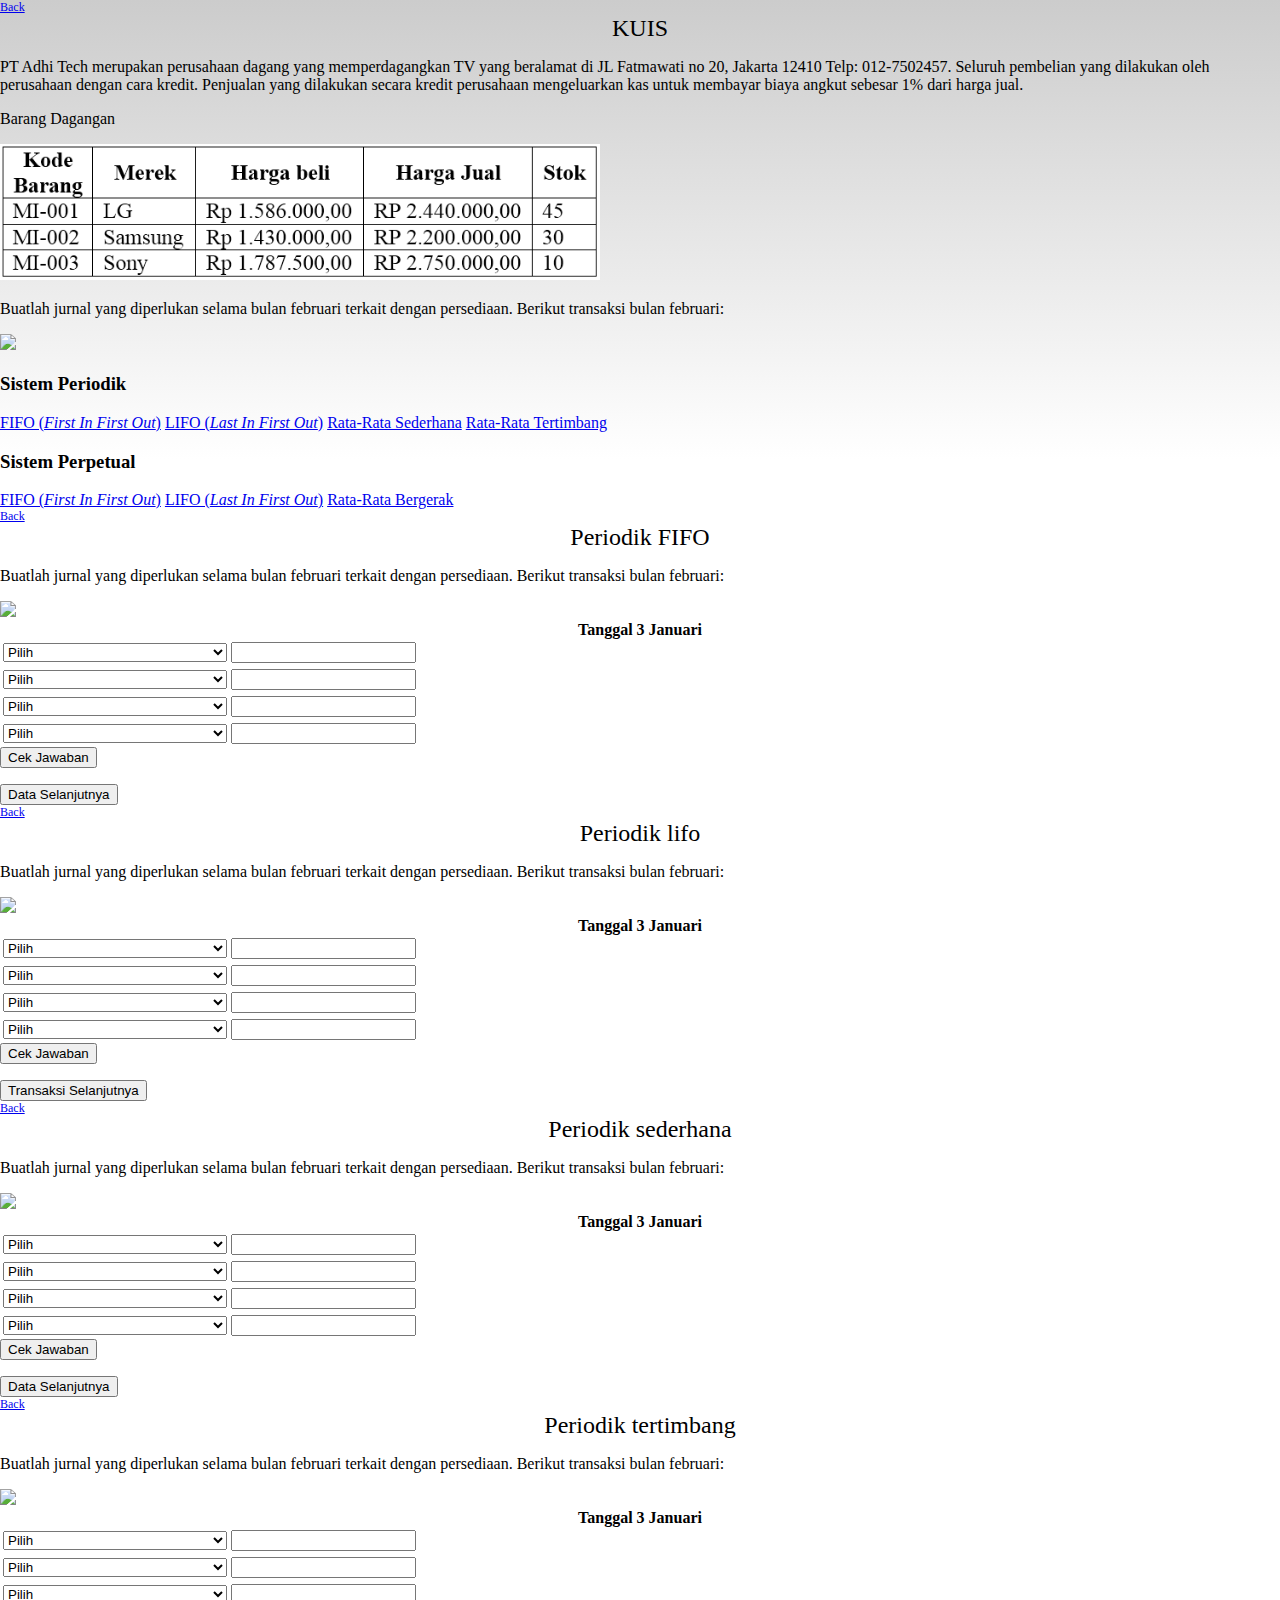
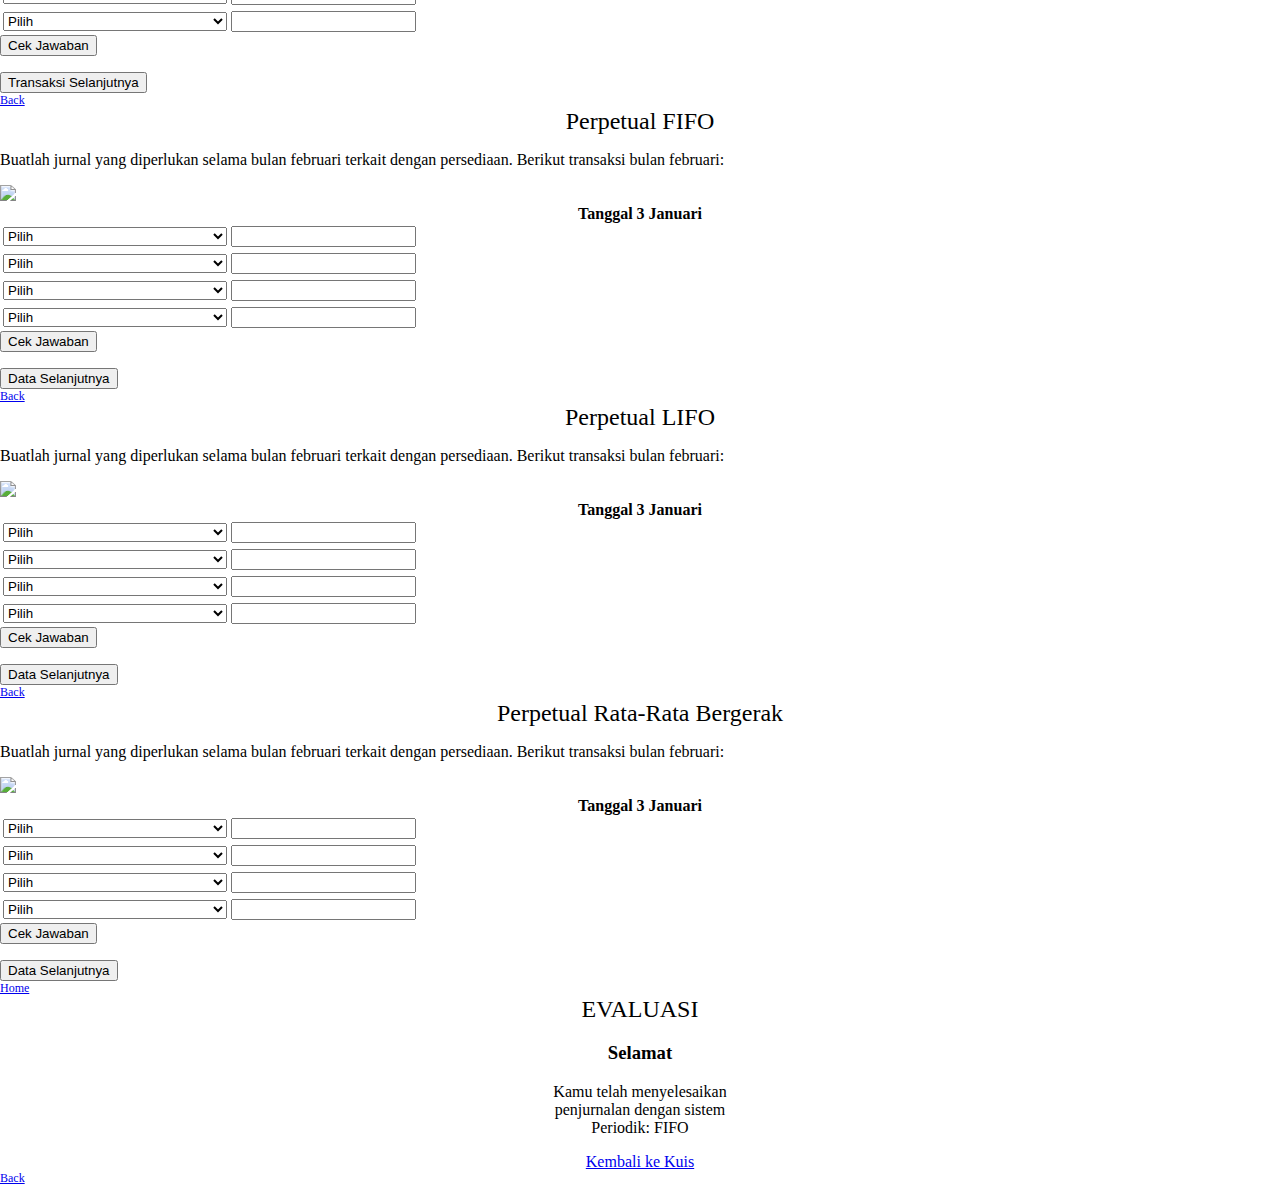
==== commit 4303f25c: "update" ====
--- a/www/soal.html
+++ b/www/soal.html
@@ -22,44 +22,16 @@
 		<div  id="eval2-page" data-role="page" style="background: url('img/bg/bg-profil.png'); background-repeat: repeat-x repeat-y;">
 			<div data-role="header" data-id="header1" data-position="fixed" class="ui-header">
 				<a href="#" data-rel="back" data-role="button" data-icon="arrow-l" data-inline="true" >Back</a>
-				<h1>About App</h1>
+				<h1>KUIS</h1>
 			</div>
 			<div data-role="content" style="font-size: 16px;">
 				<!-- Isi konten di sini --> 
 				<p>PT Adhi Tech merupakan perusahaan dagang yang memperdagangkan TV yang beralamat di JL Fatmawati no 20, Jakarta 12410 Telp: 012-7502457. Seluruh pembelian yang dilakukan oleh perusahaan dengan cara kredit. Penjualan yang dilakukan secara kredit perusahaan mengeluarkan kas untuk membayar biaya angkut sebesar 1% dari harga jual.</p>
 				<p>Barang Dagangan</p>
-				<table>
-					<tr>
-						<th>Kode Barang</th>
-						<th>Merk</th>
-						<th>Harga Beli</th>
-						<th>Harga Jual</th>
-						<th>Stok</th>
-					</tr>
-					<tr>
-						<td>MI-001</td>
-						<td>LG</td>
-						<td>Rp 1.586.000,00</td>
-						<td>RP 2.440.000,00</td>
-						<td>45</td>
-					</tr>
-					<tr>
-						<td>MI-002</td>
-						<td>Samsung</td>
-						<td>Rp 1.430.000,00</td>
-						<td>RP 2.200.000,00</td>
-						<td>30</td>
-					</tr>
-					<tr>
-						<td>MI-003</td>
-						<td>Sony</td>
-						<td>Rp 1.787.500,00</td>
-						<td>RP 2.750.000,00</td>
-						<td>10</td>
-					</tr>
-				</table>
+				<img src="img/barang-dagangan.png" style="width: 100%; max-width: 600px;"/>
 
 				<p>Buatlah jurnal yang diperlukan selama bulan februari terkait dengan persediaan. Berikut transaksi bulan februari:</p>
+				<img src="img/transaksi-februari.png" style="width: 100%; max-width: 600px;"/>
 				<div data-role="collapsible" data-collapsed-icon="arrow-d" data-expanded-icon="arrow-u" data-iconpos="right" data-theme="b">
 					<h3><b>Sistem Periodik</b></h3>
 					<a href="#periodik-fifo-page" data-theme="a"  data-role="button" onmousedown="mulaiSoalPeriodikFIFO()">FIFO (<i>First In First Out</i>)</a>
@@ -82,6 +54,8 @@
 				<h1>Periodik FIFO</h1>
 			</div>
 			<div data-role="content" style="font-size: 16px;">
+				<p>Buatlah jurnal yang diperlukan selama bulan februari terkait dengan persediaan. Berikut transaksi bulan februari:</p>
+				<img src="img/transaksi-februari.png" style="width: 100%; max-width: 600px;"/>
 				<!-- Isi konten di sini -->
 				<center><b id="periodik-fifo-soal">Tanggal 3 Januari</b></center>
 				<table>
@@ -202,6 +176,8 @@
 				<h1>Periodik lifo</h1>
 			</div>
 			<div data-role="content" style="font-size: 16px;">
+				<p>Buatlah jurnal yang diperlukan selama bulan februari terkait dengan persediaan. Berikut transaksi bulan februari:</p>
+				<img src="img/transaksi-februari.png" style="width: 100%; max-width: 600px;"/>
 				<!-- Isi konten di sini -->
 				<center><b id="periodik-lifo-soal">Tanggal 3 Januari</b></center>
 				<table>
@@ -323,6 +299,8 @@
 				<h1>Periodik sederhana</h1>
 			</div>
 			<div data-role="content" style="font-size: 16px;">
+				<p>Buatlah jurnal yang diperlukan selama bulan februari terkait dengan persediaan. Berikut transaksi bulan februari:</p>
+				<img src="img/transaksi-februari.png" style="width: 100%; max-width: 600px;"/>
 				<!-- Isi konten di sini -->
 				<center><b id="periodik-sederhana-soal">Tanggal 3 Januari</b></center>
 				<table>
@@ -444,6 +422,8 @@
 				<h1>Periodik tertimbang</h1>
 			</div>
 			<div data-role="content" style="font-size: 16px;">
+				<p>Buatlah jurnal yang diperlukan selama bulan februari terkait dengan persediaan. Berikut transaksi bulan februari:</p>
+				<img src="img/transaksi-februari.png" style="width: 100%; max-width: 600px;"/>
 				<!-- Isi konten di sini -->
 				<center><b id="periodik-tertimbang-soal">Tanggal 3 Januari</b></center>
 				<table>
@@ -560,9 +540,11 @@
 				<div  id="perpetual-fifo-page" data-role="page" style="background: url('img/bg/bg-profil.png'); background-repeat: repeat-x repeat-y;">
 			<div data-role="header" data-id="header1" data-position="fixed" class="ui-header">
 				<a href="#" data-rel="back" data-role="button" data-icon="arrow-l" data-inline="true" >Back</a>
-				<h1>Periodik FIFO</h1>
+				<h1>Perpetual FIFO</h1>
 			</div>
 			<div data-role="content" style="font-size: 16px;">
+				<p>Buatlah jurnal yang diperlukan selama bulan februari terkait dengan persediaan. Berikut transaksi bulan februari:</p>
+				<img src="img/transaksi-februari.png" style="width: 100%; max-width: 600px;"/>
 				<!-- Isi konten di sini -->
 				<center><b id="perpetual-fifo-soal">Tanggal 3 Januari</b></center>
 				<table>
@@ -680,9 +662,11 @@
 				<div  id="perpetual-lifo-page" data-role="page" style="background: url('img/bg/bg-profil.png'); background-repeat: repeat-x repeat-y;">
 			<div data-role="header" data-id="header1" data-position="fixed" class="ui-header">
 				<a href="#" data-rel="back" data-role="button" data-icon="arrow-l" data-inline="true" >Back</a>
-				<h1>Periodik FIFO</h1>
+				<h1>Perpetual LIFO</h1>
 			</div>
 			<div data-role="content" style="font-size: 16px;">
+				<p>Buatlah jurnal yang diperlukan selama bulan februari terkait dengan persediaan. Berikut transaksi bulan februari:</p>
+				<img src="img/transaksi-februari.png" style="width: 100%; max-width: 600px;"/>
 				<!-- Isi konten di sini -->
 				<center><b id="perpetual-lifo-soal">Tanggal 3 Januari</b></center>
 				<table>
@@ -797,12 +781,14 @@
 			</div>
 		</div>
 		
-				<div  id="perpetual-bergerak-page" data-role="page" style="background: url('img/bg/bg-profil.png'); background-repeat: repeat-x repeat-y;">
+		<div  id="perpetual-bergerak-page" data-role="page" style="background: url('img/bg/bg-profil.png'); background-repeat: repeat-x repeat-y;">
 			<div data-role="header" data-id="header1" data-position="fixed" class="ui-header">
 				<a href="#" data-rel="back" data-role="button" data-icon="arrow-l" data-inline="true" >Back</a>
-				<h1>Periodik FIFO</h1>
+				<h1>Perpetual Rata-Rata Bergerak</h1>
 			</div>
 			<div data-role="content" style="font-size: 16px;">
+				<p>Buatlah jurnal yang diperlukan selama bulan februari terkait dengan persediaan. Berikut transaksi bulan februari:</p>
+				<img src="img/transaksi-februari.png" style="width: 100%; max-width: 600px;"/>
 				<!-- Isi konten di sini -->
 				<center><b id="perpetual-bergerak-soal">Tanggal 3 Januari</b></center>
 				<table>
@@ -914,6 +900,32 @@
 				<div id="div-perpetual-bergerak-next">
 					<button id="perpetual-bergerak-btn-next">Data Selanjutnya</button>
 				</div>
+			</div>
+		</div>
+		
+		<div  id="sekor-page" data-role="page" style="background-image: url('img/Icon%20Materi/background%20soal.jpg');background-size: 100% 100%;background-repeat: no-repeat;">
+			<div data-role="header" data-id="header" id="header" data-position="fixed" class="ui-header">
+				<a href="index.html#home-page"  data-role="button" data-icon="ms-home-bt" data-inline="true" >Home</a>
+				<h1 style="font-size: 24px;">EVALUASI</h1>
+			</div>
+			<div data-role="content" align="justify" style="font-size: 16px;">
+				<!-- Isi konten di sini -->	
+				<center>
+					<div id="divSekor" style="margin:auto;">
+						<div class="ui-corner-all custom-corner" style="width:200px">
+							<div data-role="header">
+								<h3>Selamat</h3>
+							</div>
+							<div data-role="content" style="background-color: rgba(255,255,255,0.7);">
+								<p>Kamu telah menyelesaikan penjurnalan dengan sistem <span id="sistem">Periodik: FIFO</span></p>
+								<a href="#eval2-page" data-theme="a"  data-role="button">Kembali ke Kuis</a>
+							</div>
+						</div>
+					</div>
+				</center>
+			</div>
+			<div data-role="footer" data-id="footer" id="footer" data-position="fixed" data-tap-toggle="false">
+				<a href="#home-page"  data-role="button" data-icon="arrow-l" data-inline="true" >Back</a>
 			</div>
 		</div>
     </div>
@@ -1057,19 +1069,24 @@
 			cek &= (getUang($("#uang-periodik-fifo-2").val()) == periodikFIFO[nomorSoal][7]);
 			cek &= (getUang($("#uang-periodik-fifo-3").val()) == periodikFIFO[nomorSoal][8]);
 			console.log(cek);
-			console.log($("#select-priodik-fifo-0").val())
+			console.log($("#select-priodik-fifo-0").val());
 			if (cek) {
 				console.log("Jawaban Benar");
 				$("#periodik-fifo-cek-jawaban").html("Jawabanmu Benar. Klik tombol di bawah untuk data selanjutnya!");
 				$("#div-periodik-fifo-next").show();
 			} else {
 				console.log("Jawaban Salah");
+				alert("Jawabanmu ada yang salah. Kamu akan dialihkan ke Transaksi tanggal 3 Januari");
 				mulaiSoalPeriodikFIFO();
 			}
 		});
 		
 		$("#periodik-fifo-btn-next").click( function() {
 			nomorSoal++;
+			if(nomorSoal == 8){
+				$("#sistem").html("Periodik: FIFO");
+				location.href = "#sekor-page";
+			}
 			tampilkanSoalPeriodikFIFO();
 		});
 		
@@ -1202,12 +1219,17 @@
 				$("#div-periodik-lifo-next").show();
 			} else {
 				console.log("Jawaban Salah");
+				alert("Jawabanmu ada yang salah. Kamu akan dialihkan ke Transaksi tanggal 3 Januari");
 				mulaiSoalPeriodikLIFO();
 			}
 		});
 		
 		$("#periodik-lifo-btn-next").click( function() {
 			nomorSoal++;
+			if(nomorSoal == 8){
+				$("#sistem").html("Periodik: LIFO");
+				location.href = "#sekor-page";
+			}
 			tampilkanSoalPeriodikLIFO();
 		});
 						   
@@ -1340,12 +1362,17 @@
 				$("#div-periodik-sederhana-next").show();
 			} else {
 				console.log("Jawaban Salah");
+				alert("Jawabanmu ada yang salah. Kamu akan dialihkan ke Transaksi tanggal 3 Januari");
 				mulaiSoalPeriodikSederhana();
 			}
 		});
 		
 		$("#periodik-sederhana-btn-next").click( function() {
 			nomorSoal++;
+			if(nomorSoal == 8){
+				$("#sistem").html("Periodik: rata-rata sederhana");
+				location.href = "#sekor-page";
+			}
 			tampilkanSoalPeriodikSederhana();
 		});
 						   
@@ -1479,12 +1506,17 @@
 				$("#div-periodik-tertimbang-next").show();
 			} else {
 				console.log("Jawaban Salah");
+				alert("Jawabanmu ada yang salah. Kamu akan dialihkan ke Transaksi tanggal 3 Januari");
 				mulaiSoalPeriodikTertimbang();
 			}
 		});
 		
 		$("#periodik-tertimbang-btn-next").click( function() {
 			nomorSoal++;
+			if(nomorSoal == 8){
+				$("#sistem").html("Periodik: rata-rata tertimbang");
+				location.href = "#sekor-page";
+			}
 			tampilkanSoalPeriodikTertimbang();
 		});
 		
@@ -1635,12 +1667,17 @@
 				$("#div-perpetual-fifo-next").show();
 			} else {
 				console.log("Jawaban Salah");
+				alert("Jawabanmu ada yang salah. Kamu akan dialihkan ke Transaksi tanggal 3 Januari");
 				mulaiSoalPerpetualFIFO();
 			}
 		});
 		
 		$("#perpetual-fifo-btn-next").click( function() {
 			nomorSoal++;
+			if(nomorSoal == 7){
+				$("#sistem").html("Perpetual: FIFO");
+				location.href = "#sekor-page";
+			}
 			tampilkanSoalPerpetualFIFO();
 		});
 		
@@ -1790,12 +1827,17 @@
 				$("#div-perpetual-lifo-next").show();
 			} else {
 				console.log("Jawaban Salah");
+				alert("Jawabanmu ada yang salah. Kamu akan dialihkan ke Transaksi tanggal 3 Januari");
 				mulaiSoalPerpetualLIFO();
 			}
 		});
 		
 		$("#perpetual-lifo-btn-next").click( function() {
 			nomorSoal++;
+			if(nomorSoal == 7){
+				$("#sistem").html("Perpetual: LIFO");
+				location.href = "#sekor-page";
+			}
 			tampilkanSoalPerpetualLIFO();
 		});
 		
@@ -1945,12 +1987,17 @@
 				$("#div-perpetual-bergerak-next").show();
 			} else {
 				console.log("Jawaban Salah");
+				alert("Jawabanmu ada yang salah. Kamu akan dialihkan ke Transaksi tanggal 3 Januari");
 				mulaiSoalPerpetualBergerak();
 			}
 		});
 		
 		$("#perpetual-bergerak-btn-next").click( function() {
 			nomorSoal++;
+			if(nomorSoal == 7){
+				$("#sistem").html("Perpetual: rata-rata bergerak");
+				location.href = "#sekor-page";
+			}
 			tampilkanSoalPerpetualBergerak();
 		});
 		
